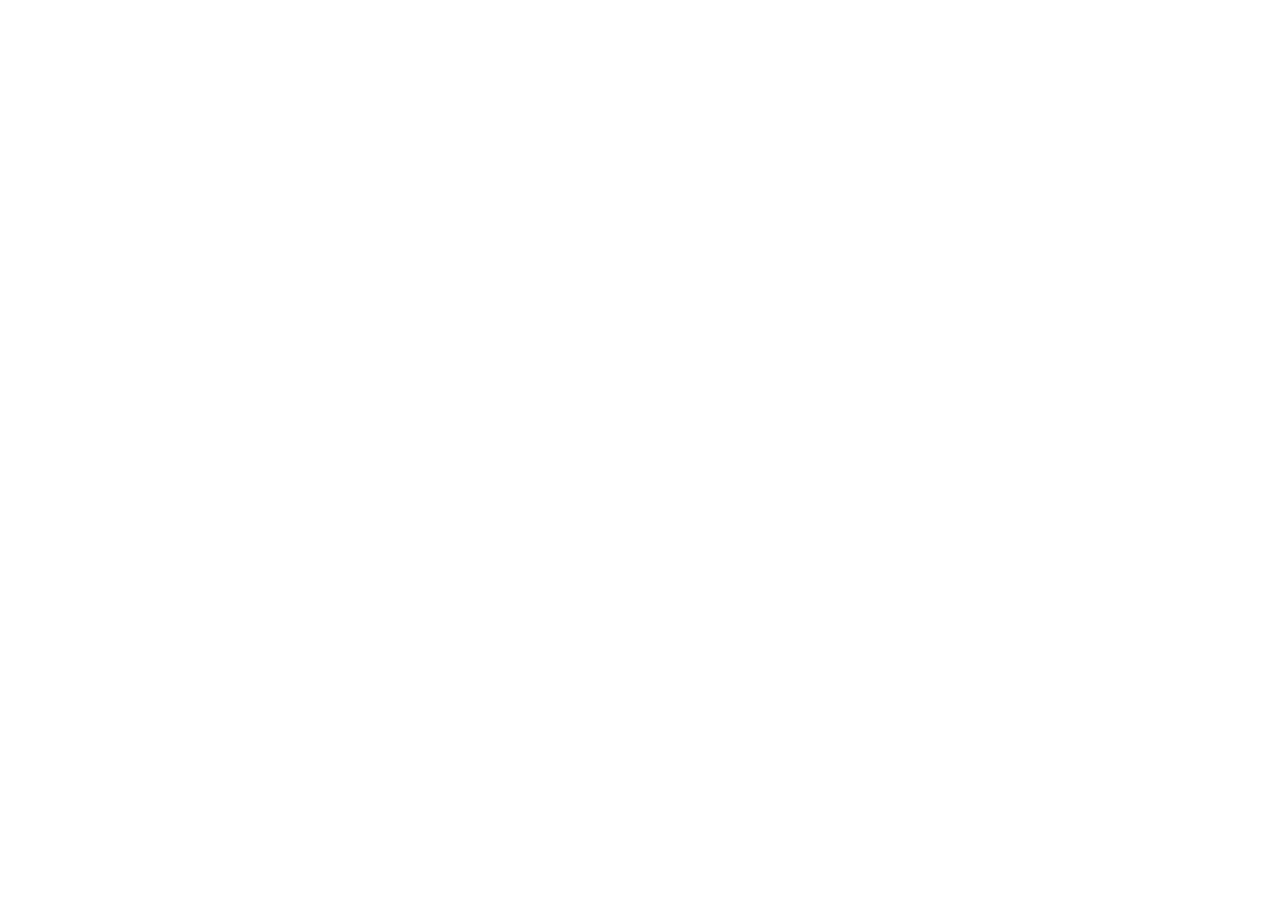
==== index.html @ faf726a8 "add easy_work" ====
<!DOCTYPE html>
<html>
	<head>
		<meta charset="UTF-8">
		<meta name="viewport" content="width=device-width,initial-scale=1,minimum-scale=1,maximum-scale=1,user-scalable=no" />
		<title>易兼职</title>
		<link rel="stylesheet" type="text/css" href="/easy_work/prd/styles/usage/app.css"/>
		<!--<link rel="stylesheet" type="text/css" href="src/styles/usage/core/swiper-3.3.1.min.css"/>-->
		<!--<script src="src/scripts/lib/swiper-3.3.1.min.js" type="text/javascript" charset="utf-8"></script>-->
	</head>
	<body>
		<script src="/easy_work/prd/scripts/app.js" type="text/javascript" charset="utf-8"></script>
	</body>
	<!--<script src="/easy_work/prd/scripts/app.js" type="text/javascript" charset="utf-8"></script>-->
</html>
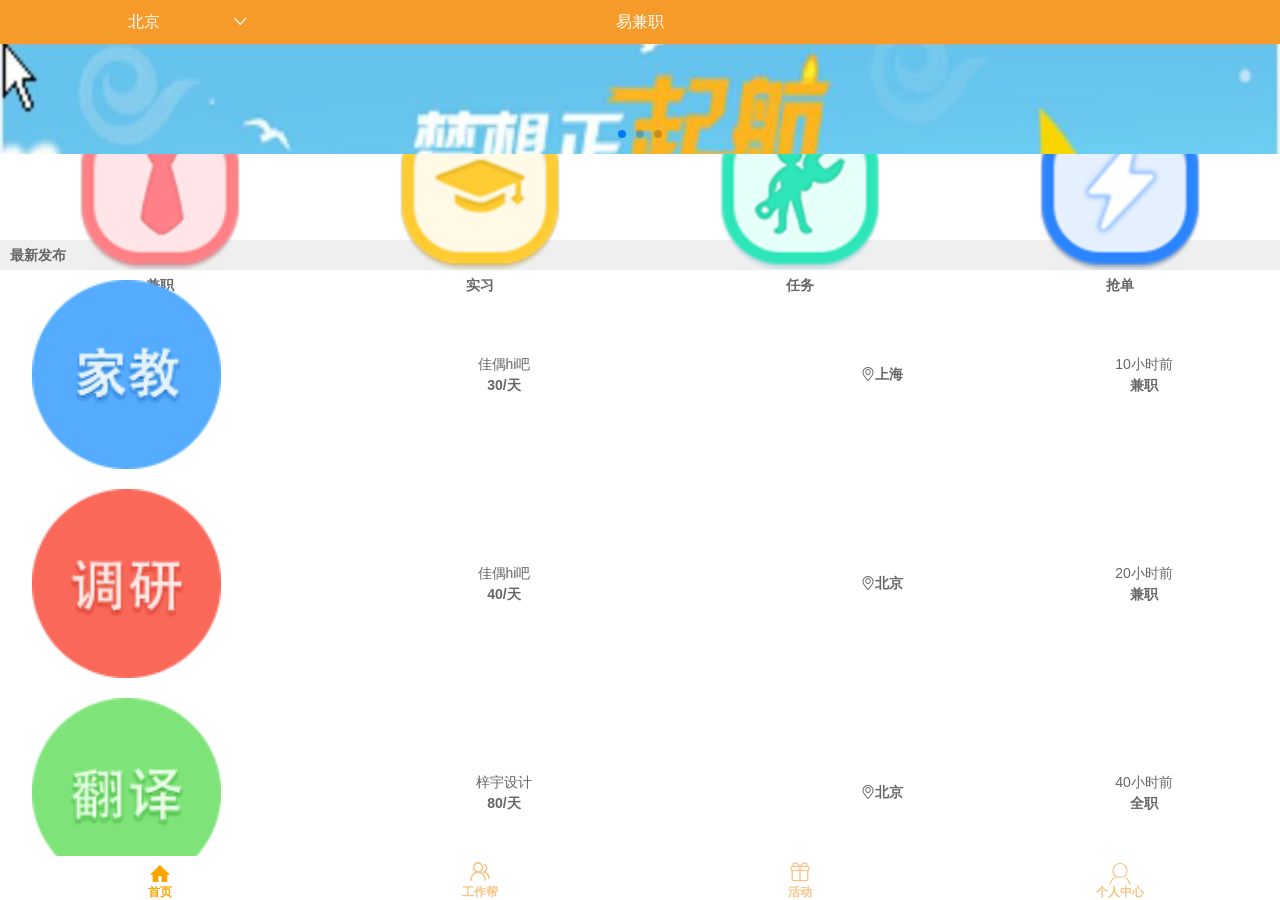
==== commit dea9f7c2: "添加" ====
--- a/index.html
+++ b/index.html
@@ -4,12 +4,12 @@
 		<meta charset="UTF-8">
 		<meta name="viewport" content="width=device-width,initial-scale=1,minimum-scale=1,maximum-scale=1,user-scalable=no" />
 		<title>易兼职</title>
-		<link rel="stylesheet" type="text/css" href="/easy_work/prd/styles/usage/app.css"/>
+		<link rel="stylesheet" type="text/css" href="/easy_work/prd/styles/usage/app@a30c3141745bb566c59a3a84976d91f5.css"/>
 		<!--<link rel="stylesheet" type="text/css" href="src/styles/usage/core/swiper-3.3.1.min.css"/>-->
 		<!--<script src="src/scripts/lib/swiper-3.3.1.min.js" type="text/javascript" charset="utf-8"></script>-->
 	</head>
 	<body>
-		<script src="/easy_work/prd/scripts/app.js" type="text/javascript" charset="utf-8"></script>
+		<script src="/easy_work/prd/scripts/app@f61d3ea7674ea9b05690dbe2173b4cc8.js" type="text/javascript" charset="utf-8"></script>
 	</body>
 	<!--<script src="/easy_work/prd/scripts/app.js" type="text/javascript" charset="utf-8"></script>-->
 </html>
--- a/easy_work/prd/styles/usage/app@a30c3141745bb566c59a3a84976d91f5.css
+++ b/easy_work/prd/styles/usage/app@a30c3141745bb566c59a3a84976d91f5.css
@@ -0,0 +1,473 @@
+.swiper-container{margin:0 auto;position:relative;overflow:hidden;z-index:1}
+.swiper-container-no-flexbox .swiper-slide{float:left}
+.swiper-container-vertical>.swiper-wrapper{-webkit-box-orient:vertical;-moz-box-orient:vertical;-ms-flex-direction:column;-webkit-flex-direction:column;flex-direction:column}
+.swiper-wrapper{position:relative;width:100%;height:100%;z-index:1;display:-webkit-box;display:-moz-box;display:-ms-flexbox;display:-webkit-flex;display:flex;-webkit-transition-property:-webkit-transform;-moz-transition-property:-moz-transform;-o-transition-property:-o-transform;-ms-transition-property:-ms-transform;transition-property:transform;-webkit-box-sizing:content-box;-moz-box-sizing:content-box;box-sizing:content-box}
+.swiper-container-android .swiper-slide,.swiper-wrapper{-webkit-transform:translate3d(0,0,0);-moz-transform:translate3d(0,0,0);-o-transform:translate(0,0);-ms-transform:translate3d(0,0,0);transform:translate3d(0,0,0)}
+.swiper-container-multirow>.swiper-wrapper{-webkit-box-lines:multiple;-moz-box-lines:multiple;-ms-flex-wrap:wrap;-webkit-flex-wrap:wrap;flex-wrap:wrap}
+.swiper-container-free-mode>.swiper-wrapper{-webkit-transition-timing-function:ease-out;-moz-transition-timing-function:ease-out;-ms-transition-timing-function:ease-out;-o-transition-timing-function:ease-out;transition-timing-function:ease-out;margin:0 auto}
+.swiper-slide{-webkit-flex-shrink:0;-ms-flex:0 0 auto;flex-shrink:0;width:100%;height:100%;position:relative}
+.swiper-container-autoheight,.swiper-container-autoheight .swiper-slide{height:auto}
+.swiper-container-autoheight .swiper-wrapper{-webkit-box-align:start;-ms-flex-align:start;-webkit-align-items:flex-start;align-items:flex-start;-webkit-transition-property:-webkit-transform,height;-moz-transition-property:-moz-transform;-o-transition-property:-o-transform;-ms-transition-property:-ms-transform;transition-property:transform,height}
+.swiper-container .swiper-notification{position:absolute;left:0;top:0;pointer-events:none;opacity:0;z-index:-1000}
+.swiper-wp8-horizontal{-ms-touch-action:pan-y;touch-action:pan-y}
+.swiper-wp8-vertical{-ms-touch-action:pan-x;touch-action:pan-x}
+.swiper-button-next,.swiper-button-prev{position:absolute;top:50%;width:27px;height:44px;margin-top:-22px;z-index:10;cursor:pointer;-moz-background-size:27px 44px;-webkit-background-size:27px 44px;background-size:27px 44px;background-position:center;background-repeat:no-repeat}
+.swiper-button-next.swiper-button-disabled,.swiper-button-prev.swiper-button-disabled{opacity:.35;cursor:auto;pointer-events:none}
+.swiper-button-prev,.swiper-container-rtl .swiper-button-next{background-image:url("data:image/svg+xml;charset=utf-8,%3Csvg%20xmlns%3D'http%3A%2F%2Fwww.w3.org%2F2000%2Fsvg'%20viewBox%3D'0%200%2027%2044'%3E%3Cpath%20d%3D'M0%2C22L22%2C0l2.1%2C2.1L4.2%2C22l19.9%2C19.9L22%2C44L0%2C22L0%2C22L0%2C22z'%20fill%3D'%23007aff'%2F%3E%3C%2Fsvg%3E");left:10px;right:auto}
+.swiper-button-prev.swiper-button-black,.swiper-container-rtl .swiper-button-next.swiper-button-black{background-image:url("data:image/svg+xml;charset=utf-8,%3Csvg%20xmlns%3D'http%3A%2F%2Fwww.w3.org%2F2000%2Fsvg'%20viewBox%3D'0%200%2027%2044'%3E%3Cpath%20d%3D'M0%2C22L22%2C0l2.1%2C2.1L4.2%2C22l19.9%2C19.9L22%2C44L0%2C22L0%2C22L0%2C22z'%20fill%3D'%23000000'%2F%3E%3C%2Fsvg%3E")}
+.swiper-button-prev.swiper-button-white,.swiper-container-rtl .swiper-button-next.swiper-button-white{background-image:url("data:image/svg+xml;charset=utf-8,%3Csvg%20xmlns%3D'http%3A%2F%2Fwww.w3.org%2F2000%2Fsvg'%20viewBox%3D'0%200%2027%2044'%3E%3Cpath%20d%3D'M0%2C22L22%2C0l2.1%2C2.1L4.2%2C22l19.9%2C19.9L22%2C44L0%2C22L0%2C22L0%2C22z'%20fill%3D'%23ffffff'%2F%3E%3C%2Fsvg%3E")}
+.swiper-button-next,.swiper-container-rtl .swiper-button-prev{background-image:url("data:image/svg+xml;charset=utf-8,%3Csvg%20xmlns%3D'http%3A%2F%2Fwww.w3.org%2F2000%2Fsvg'%20viewBox%3D'0%200%2027%2044'%3E%3Cpath%20d%3D'M27%2C22L27%2C22L5%2C44l-2.1-2.1L22.8%2C22L2.9%2C2.1L5%2C0L27%2C22L27%2C22z'%20fill%3D'%23007aff'%2F%3E%3C%2Fsvg%3E");right:10px;left:auto}
+.swiper-button-next.swiper-button-black,.swiper-container-rtl .swiper-button-prev.swiper-button-black{background-image:url("data:image/svg+xml;charset=utf-8,%3Csvg%20xmlns%3D'http%3A%2F%2Fwww.w3.org%2F2000%2Fsvg'%20viewBox%3D'0%200%2027%2044'%3E%3Cpath%20d%3D'M27%2C22L27%2C22L5%2C44l-2.1-2.1L22.8%2C22L2.9%2C2.1L5%2C0L27%2C22L27%2C22z'%20fill%3D'%23000000'%2F%3E%3C%2Fsvg%3E")}
+.swiper-button-next.swiper-button-white,.swiper-container-rtl .swiper-button-prev.swiper-button-white{background-image:url("data:image/svg+xml;charset=utf-8,%3Csvg%20xmlns%3D'http%3A%2F%2Fwww.w3.org%2F2000%2Fsvg'%20viewBox%3D'0%200%2027%2044'%3E%3Cpath%20d%3D'M27%2C22L27%2C22L5%2C44l-2.1-2.1L22.8%2C22L2.9%2C2.1L5%2C0L27%2C22L27%2C22z'%20fill%3D'%23ffffff'%2F%3E%3C%2Fsvg%3E")}
+.swiper-pagination{position:absolute;text-align:center;-webkit-transition:.3s;-moz-transition:.3s;-o-transition:.3s;transition:.3s;-webkit-transform:translate3d(0,0,0);-ms-transform:translate3d(0,0,0);-o-transform:translate3d(0,0,0);transform:translate3d(0,0,0);z-index:10}
+.swiper-pagination.swiper-pagination-hidden{opacity:0}
+.swiper-container-horizontal>.swiper-pagination-bullets,.swiper-pagination-custom,.swiper-pagination-fraction{bottom:10px;left:0;width:100%}
+.swiper-pagination-bullet{width:8px;height:8px;display:inline-block;border-radius:100%;background:#000;opacity:.2}
+button.swiper-pagination-bullet{border:0;margin:0;padding:0;box-shadow:none;-moz-appearance:none;-ms-appearance:none;-webkit-appearance:none;appearance:none}
+.swiper-pagination-clickable .swiper-pagination-bullet{cursor:pointer}
+.swiper-pagination-white .swiper-pagination-bullet{background:#fff}
+.swiper-pagination-bullet-active{opacity:1;background:#007aff}
+.swiper-pagination-white .swiper-pagination-bullet-active{background:#fff}
+.swiper-pagination-black .swiper-pagination-bullet-active{background:#000}
+.swiper-container-vertical>.swiper-pagination-bullets{right:10px;top:50%;-webkit-transform:translate3d(0,-50%,0);-moz-transform:translate3d(0,-50%,0);-o-transform:translate(0,-50%);-ms-transform:translate3d(0,-50%,0);transform:translate3d(0,-50%,0)}
+.swiper-container-vertical>.swiper-pagination-bullets .swiper-pagination-bullet{margin:5px 0;display:block}
+.swiper-container-horizontal>.swiper-pagination-bullets .swiper-pagination-bullet{margin:0 5px}
+.swiper-pagination-progress{background:rgba(0,0,0,.25);position:absolute}
+.swiper-pagination-progress .swiper-pagination-progressbar{background:#007aff;position:absolute;left:0;top:0;width:100%;height:100%;-webkit-transform:scale(0);-ms-transform:scale(0);-o-transform:scale(0);transform:scale(0);-webkit-transform-origin:left top;-moz-transform-origin:left top;-ms-transform-origin:left top;-o-transform-origin:left top;transform-origin:left top}
+.swiper-container-rtl .swiper-pagination-progress .swiper-pagination-progressbar{-webkit-transform-origin:right top;-moz-transform-origin:right top;-ms-transform-origin:right top;-o-transform-origin:right top;transform-origin:right top}
+.swiper-container-horizontal>.swiper-pagination-progress{width:100%;height:4px;left:0;top:0}
+.swiper-container-vertical>.swiper-pagination-progress{width:4px;height:100%;left:0;top:0}
+.swiper-pagination-progress.swiper-pagination-white{background:rgba(255,255,255,.5)}
+.swiper-pagination-progress.swiper-pagination-white .swiper-pagination-progressbar{background:#fff}
+.swiper-pagination-progress.swiper-pagination-black .swiper-pagination-progressbar{background:#000}
+.swiper-container-3d{-webkit-perspective:1200px;-moz-perspective:1200px;-o-perspective:1200px;perspective:1200px}
+.swiper-container-3d .swiper-cube-shadow,.swiper-container-3d .swiper-slide,.swiper-container-3d .swiper-slide-shadow-bottom,.swiper-container-3d .swiper-slide-shadow-left,.swiper-container-3d .swiper-slide-shadow-right,.swiper-container-3d .swiper-slide-shadow-top,.swiper-container-3d .swiper-wrapper{-webkit-transform-style:preserve-3d;-moz-transform-style:preserve-3d;-ms-transform-style:preserve-3d;transform-style:preserve-3d}
+.swiper-container-3d .swiper-slide-shadow-bottom,.swiper-container-3d .swiper-slide-shadow-left,.swiper-container-3d .swiper-slide-shadow-right,.swiper-container-3d .swiper-slide-shadow-top{position:absolute;left:0;top:0;width:100%;height:100%;pointer-events:none;z-index:10}
+.swiper-container-3d .swiper-slide-shadow-left{background-image:-webkit-gradient(linear,left top,right top,from(rgba(0,0,0,.5)),to(rgba(0,0,0,0)));background-image:-webkit-linear-gradient(right,rgba(0,0,0,.5),rgba(0,0,0,0));background-image:-moz-linear-gradient(right,rgba(0,0,0,.5),rgba(0,0,0,0));background-image:-o-linear-gradient(right,rgba(0,0,0,.5),rgba(0,0,0,0));background-image:linear-gradient(to left,rgba(0,0,0,.5),rgba(0,0,0,0))}
+.swiper-container-3d .swiper-slide-shadow-right{background-image:-webkit-gradient(linear,right top,left top,from(rgba(0,0,0,.5)),to(rgba(0,0,0,0)));background-image:-webkit-linear-gradient(left,rgba(0,0,0,.5),rgba(0,0,0,0));background-image:-moz-linear-gradient(left,rgba(0,0,0,.5),rgba(0,0,0,0));background-image:-o-linear-gradient(left,rgba(0,0,0,.5),rgba(0,0,0,0));background-image:linear-gradient(to right,rgba(0,0,0,.5),rgba(0,0,0,0))}
+.swiper-container-3d .swiper-slide-shadow-top{background-image:-webkit-gradient(linear,left top,left bottom,from(rgba(0,0,0,.5)),to(rgba(0,0,0,0)));background-image:-webkit-linear-gradient(bottom,rgba(0,0,0,.5),rgba(0,0,0,0));background-image:-moz-linear-gradient(bottom,rgba(0,0,0,.5),rgba(0,0,0,0));background-image:-o-linear-gradient(bottom,rgba(0,0,0,.5),rgba(0,0,0,0));background-image:linear-gradient(to top,rgba(0,0,0,.5),rgba(0,0,0,0))}
+.swiper-container-3d .swiper-slide-shadow-bottom{background-image:-webkit-gradient(linear,left bottom,left top,from(rgba(0,0,0,.5)),to(rgba(0,0,0,0)));background-image:-webkit-linear-gradient(top,rgba(0,0,0,.5),rgba(0,0,0,0));background-image:-moz-linear-gradient(top,rgba(0,0,0,.5),rgba(0,0,0,0));background-image:-o-linear-gradient(top,rgba(0,0,0,.5),rgba(0,0,0,0));background-image:linear-gradient(to bottom,rgba(0,0,0,.5),rgba(0,0,0,0))}
+.swiper-container-coverflow .swiper-wrapper,.swiper-container-flip .swiper-wrapper{-ms-perspective:1200px}
+.swiper-container-cube,.swiper-container-flip{overflow:visible}
+.swiper-container-cube .swiper-slide,.swiper-container-flip .swiper-slide{pointer-events:none;-webkit-backface-visibility:hidden;-moz-backface-visibility:hidden;-ms-backface-visibility:hidden;backface-visibility:hidden;z-index:1}
+.swiper-container-cube .swiper-slide .swiper-slide,.swiper-container-flip .swiper-slide .swiper-slide{pointer-events:none}
+.swiper-container-cube .swiper-slide-active,.swiper-container-cube .swiper-slide-active .swiper-slide-active,.swiper-container-flip .swiper-slide-active,.swiper-container-flip .swiper-slide-active .swiper-slide-active{pointer-events:auto}
+.swiper-container-cube .swiper-slide-shadow-bottom,.swiper-container-cube .swiper-slide-shadow-left,.swiper-container-cube .swiper-slide-shadow-right,.swiper-container-cube .swiper-slide-shadow-top,.swiper-container-flip .swiper-slide-shadow-bottom,.swiper-container-flip .swiper-slide-shadow-left,.swiper-container-flip .swiper-slide-shadow-right,.swiper-container-flip .swiper-slide-shadow-top{z-index:0;-webkit-backface-visibility:hidden;-moz-backface-visibility:hidden;-ms-backface-visibility:hidden;backface-visibility:hidden}
+.swiper-container-cube .swiper-slide{visibility:hidden;-webkit-transform-origin:0 0;-moz-transform-origin:0 0;-ms-transform-origin:0 0;transform-origin:0 0;width:100%;height:100%}
+.swiper-container-cube.swiper-container-rtl .swiper-slide{-webkit-transform-origin:100% 0;-moz-transform-origin:100% 0;-ms-transform-origin:100% 0;transform-origin:100% 0}
+.swiper-container-cube .swiper-slide-active,.swiper-container-cube .swiper-slide-next,.swiper-container-cube .swiper-slide-next+.swiper-slide,.swiper-container-cube .swiper-slide-prev{pointer-events:auto;visibility:visible}
+.swiper-container-cube .swiper-cube-shadow{position:absolute;left:0;bottom:0;width:100%;height:100%;background:#000;opacity:.6;-webkit-filter:blur(50px);filter:blur(50px);z-index:0}
+.swiper-container-fade.swiper-container-free-mode .swiper-slide{-webkit-transition-timing-function:ease-out;-moz-transition-timing-function:ease-out;-ms-transition-timing-function:ease-out;-o-transition-timing-function:ease-out;transition-timing-function:ease-out}
+.swiper-container-fade .swiper-slide{pointer-events:none;-webkit-transition-property:opacity;-moz-transition-property:opacity;-o-transition-property:opacity;transition-property:opacity}
+.swiper-container-fade .swiper-slide .swiper-slide{pointer-events:none}
+.swiper-container-fade .swiper-slide-active,.swiper-container-fade .swiper-slide-active .swiper-slide-active{pointer-events:auto}
+.swiper-scrollbar{border-radius:10px;position:relative;-ms-touch-action:none;background:rgba(0,0,0,.1)}
+.swiper-container-horizontal>.swiper-scrollbar{position:absolute;left:1%;bottom:3px;z-index:50;height:5px;width:98%}
+.swiper-container-vertical>.swiper-scrollbar{position:absolute;right:3px;top:1%;z-index:50;width:5px;height:98%}
+.swiper-scrollbar-drag{height:100%;width:100%;position:relative;background:rgba(0,0,0,.5);border-radius:10px;left:0;top:0}
+.swiper-scrollbar-cursor-drag{cursor:move}
+.swiper-lazy-preloader{width:42px;height:42px;position:absolute;left:50%;top:50%;margin-left:-21px;margin-top:-21px;z-index:10;-webkit-transform-origin:50%;-moz-transform-origin:50%;transform-origin:50%;-webkit-animation:swiper-preloader-spin 1s steps(12,end) infinite;-moz-animation:swiper-preloader-spin 1s steps(12,end) infinite;animation:swiper-preloader-spin 1s steps(12,end) infinite}
+.swiper-lazy-preloader:after{display:block;content:"";width:100%;height:100%;background-image:url("data:image/svg+xml;charset=utf-8,%3Csvg%20viewBox%3D'0%200%20120%20120'%20xmlns%3D'http%3A%2F%2Fwww.w3.org%2F2000%2Fsvg'%20xmlns%3Axlink%3D'http%3A%2F%2Fwww.w3.org%2F1999%2Fxlink'%3E%3Cdefs%3E%3Cline%20id%3D'l'%20x1%3D'60'%20x2%3D'60'%20y1%3D'7'%20y2%3D'27'%20stroke%3D'%236c6c6c'%20stroke-width%3D'11'%20stroke-linecap%3D'round'%2F%3E%3C%2Fdefs%3E%3Cg%3E%3Cuse%20xlink%3Ahref%3D'%23l'%20opacity%3D'.27'%2F%3E%3Cuse%20xlink%3Ahref%3D'%23l'%20opacity%3D'.27'%20transform%3D'rotate(30%2060%2C60)'%2F%3E%3Cuse%20xlink%3Ahref%3D'%23l'%20opacity%3D'.27'%20transform%3D'rotate(60%2060%2C60)'%2F%3E%3Cuse%20xlink%3Ahref%3D'%23l'%20opacity%3D'.27'%20transform%3D'rotate(90%2060%2C60)'%2F%3E%3Cuse%20xlink%3Ahref%3D'%23l'%20opacity%3D'.27'%20transform%3D'rotate(120%2060%2C60)'%2F%3E%3Cuse%20xlink%3Ahref%3D'%23l'%20opacity%3D'.27'%20transform%3D'rotate(150%2060%2C60)'%2F%3E%3Cuse%20xlink%3Ahref%3D'%23l'%20opacity%3D'.37'%20transform%3D'rotate(180%2060%2C60)'%2F%3E%3Cuse%20xlink%3Ahref%3D'%23l'%20opacity%3D'.46'%20transform%3D'rotate(210%2060%2C60)'%2F%3E%3Cuse%20xlink%3Ahref%3D'%23l'%20opacity%3D'.56'%20transform%3D'rotate(240%2060%2C60)'%2F%3E%3Cuse%20xlink%3Ahref%3D'%23l'%20opacity%3D'.66'%20transform%3D'rotate(270%2060%2C60)'%2F%3E%3Cuse%20xlink%3Ahref%3D'%23l'%20opacity%3D'.75'%20transform%3D'rotate(300%2060%2C60)'%2F%3E%3Cuse%20xlink%3Ahref%3D'%23l'%20opacity%3D'.85'%20transform%3D'rotate(330%2060%2C60)'%2F%3E%3C%2Fg%3E%3C%2Fsvg%3E");background-position:50%;-webkit-background-size:100%;background-size:100%;background-repeat:no-repeat}
+.swiper-lazy-preloader-white:after{background-image:url("data:image/svg+xml;charset=utf-8,%3Csvg%20viewBox%3D'0%200%20120%20120'%20xmlns%3D'http%3A%2F%2Fwww.w3.org%2F2000%2Fsvg'%20xmlns%3Axlink%3D'http%3A%2F%2Fwww.w3.org%2F1999%2Fxlink'%3E%3Cdefs%3E%3Cline%20id%3D'l'%20x1%3D'60'%20x2%3D'60'%20y1%3D'7'%20y2%3D'27'%20stroke%3D'%23fff'%20stroke-width%3D'11'%20stroke-linecap%3D'round'%2F%3E%3C%2Fdefs%3E%3Cg%3E%3Cuse%20xlink%3Ahref%3D'%23l'%20opacity%3D'.27'%2F%3E%3Cuse%20xlink%3Ahref%3D'%23l'%20opacity%3D'.27'%20transform%3D'rotate(30%2060%2C60)'%2F%3E%3Cuse%20xlink%3Ahref%3D'%23l'%20opacity%3D'.27'%20transform%3D'rotate(60%2060%2C60)'%2F%3E%3Cuse%20xlink%3Ahref%3D'%23l'%20opacity%3D'.27'%20transform%3D'rotate(90%2060%2C60)'%2F%3E%3Cuse%20xlink%3Ahref%3D'%23l'%20opacity%3D'.27'%20transform%3D'rotate(120%2060%2C60)'%2F%3E%3Cuse%20xlink%3Ahref%3D'%23l'%20opacity%3D'.27'%20transform%3D'rotate(150%2060%2C60)'%2F%3E%3Cuse%20xlink%3Ahref%3D'%23l'%20opacity%3D'.37'%20transform%3D'rotate(180%2060%2C60)'%2F%3E%3Cuse%20xlink%3Ahref%3D'%23l'%20opacity%3D'.46'%20transform%3D'rotate(210%2060%2C60)'%2F%3E%3Cuse%20xlink%3Ahref%3D'%23l'%20opacity%3D'.56'%20transform%3D'rotate(240%2060%2C60)'%2F%3E%3Cuse%20xlink%3Ahref%3D'%23l'%20opacity%3D'.66'%20transform%3D'rotate(270%2060%2C60)'%2F%3E%3Cuse%20xlink%3Ahref%3D'%23l'%20opacity%3D'.75'%20transform%3D'rotate(300%2060%2C60)'%2F%3E%3Cuse%20xlink%3Ahref%3D'%23l'%20opacity%3D'.85'%20transform%3D'rotate(330%2060%2C60)'%2F%3E%3C%2Fg%3E%3C%2Fsvg%3E")}
+@-webkit-keyframes swiper-preloader-spin{100%{-webkit-transform:rotate(360deg)}
+}
+@keyframes swiper-preloader-spin{100%{transform:rotate(360deg)}
+}
+*,::before,::after{-webkit-tap-highlight-color:transparent}
+html{background-color:#fafafa;color:#212121;font-size:100px;-webkit-user-select:none;user-select:none}
+body{margin:0;font-size:14px;line-height:1.5;font-family:Helvetica Neue,Helvetica,STHeiTi,sans-serif}
+ul,ol,dl,dd,h1,h2,h3,h4,h5,h6,figure,form,fieldset,legend,input,textarea,button,p,blockquote,th,td,pre,xmp{margin:0;padding:0}
+input,textarea,button,select,pre,xmp,tt,code,kbd,samp{line-height:inherit;font-family:inherit}
+h1,h2,h3,h4,h5,h6,small,big,input,textarea,button,select{font-size:inherit}
+address,cite,dfn,em,i,optgroup,var{font-style:normal}
+table{border-collapse:collapse;border-spacing:0;table-layout:fixed;text-align:left}
+ul,ol,menu{list-style:none}
+fieldset,img{border:0;vertical-align:middle}
+article,aside,details,figcaption,figure,footer,header,main,menu,nav,section,summary{display:block}
+audio,canvas,video{display:inline-block}
+blockquote:before,blockquote:after,q:before,q:after{content:"\0020"}
+textarea,pre,xmp{overflow:auto;-webkit-overflow-scrolling:touch}
+textarea{resize:vertical}
+input,textarea,button,select a{outline:0 none}
+input,textarea,button,select{color:inherit}
+input:disabled,textarea:disabled,button:disabled,select:disabled{opacity:1}
+button::-moz-focus-inner,input::-moz-focus-inner{padding:0;border:0}
+input[type="button"],input[type="submit"],input[type="reset"],input[type="file"]::-webkit-file-upload-button,input[type="search"]::-webkit-search-cancel-button{-webkit-appearance:none;appearance:none}
+mark{background-color:transparent}
+a,ins,s,u,del{text-decoration:none}
+a,img{-webkit-touch-callout:none}
+a{color:#00afc7}
+.g-clear::after,.g-mod::after{display:block;overflow:hidden;clear:both;height:0;content:"\0020"}
+@font-face{font-family:yofont;src:url("http://source.qunarzz.com/fonts/yo/1.0.0/yofont.woff") format("woff"),url("http://source.qunarzz.com/fonts/yo/1.0.0/yofont.ttf") format("truetype")}
+.yo-ico{font-family:yofont!important;font-style:normal;-webkit-font-smoothing:antialiased;-moz-osx-font-smoothing:grayscale;vertical-align:middle}
+@font-face{font-family:yofont;src:url("/easy_work/img/iconfont/iconfont.woff") format("woff"),url("/easy_work/img/iconfont/iconfont.ttf") format("truetype")}
+@font-face{font-family:yofont;src:url("/easy_work/img/iconfont/iconfont-back.woff") format("woff"),url("/easy_work/img/iconfont/iconfont-back.ttf") format("truetype")}
+@font-face{font-family:yofont;src:url("/easy_work/img/iconfont/iconfont-work.woff") format("woff"),url("/easy_work/img/iconfont/iconfont-work.ttf") format("truetype")}
+@font-face{font-family:yofont;src:url("/easy_work/img/iconfont/iconfont-dingwei.woff") format("woff"),url("/easy_work/img/iconfont/iconfont-dingwei.ttf") format("truetype")}
+@font-face{font-family:yofont;src:url("/easy_work/img/iconfont/iconfont-talk.woff") format("woff"),url("/easy_work/img/iconfont/iconfont-talk.ttf") format("truetype")}
+@font-face{font-family:yofont;src:url("/easy_work/img/iconfont/iconfont-self.woff") format("woff"),url("/easy_work/img/iconfont/iconfont-self.ttf") format("truetype")}
+@font-face{font-family:yofont;src:url("/easy_work/img/iconfont/iconfont-sign.woff") format("woff"),url("/easy_work/img/iconfont/iconfont-sign.ttf") format("truetype")}
+@font-face{font-family:yofont;src:url("/easy_work/img/iconfont/iconfont-sign2.woff") format("woff"),url("/easy_work/img/iconfont/iconfont-sign2.ttf") format("truetype")}
+@font-face{font-family:yofont;src:url("/easy_work/img/iconfont/iconfont-reg.woff") format("woff"),url("/easy_work/img/iconfont/iconfont-reg.ttf") format("truetype")}
+@font-face{font-family:yofont;src:url("/easy_work/img/iconfont/iconfont-detail.woff") format("woff"),url("/easy_work/img/iconfont/iconfont-detail.ttf") format("truetype")}
+.header{width:100%;height:.44rem;background:#f69a29}
+.header ul{width:100%;height:100%;display:-webkit-box;display:-webkit-flex;display:flex}
+.header ul li{-webkit-box-flex:1;-webkit-flex:1;flex:1;width:.1px;display:-webkit-box;display:-webkit-flex;display:flex;-webkit-box-align:center;-webkit-align-items:center;align-items:center;-webkit-box-pack:center;-webkit-justify-content:center;justify-content:center;color:#fff}
+.header ul li:nth-of-type(1),.header ul li:nth-of-type(3){font-size:24px}
+.header ul li:nth-of-type(2){-webkit-box-flex:2;-webkit-flex:2;flex:2;width:.1px;font-size:20px}
+spa-app{position:absolute;overflow:hidden}
+spa-view{position:absolute;z-index:0;top:0;left:0;bottom:0;width:100%;display:-webkit-box;display:-webkit-flex;display:flex;-webkit-box-orient:vertical;-webkit-box-direction:normal;-webkit-flex-direction:column;flex-direction:column;color:#333}
+.m-index{width:100%;height:100%;background:#fff;display:-webkit-box;display:-webkit-flex;display:flex;-webkit-box-orient:vertical;-webkit-box-direction:normal;-webkit-flex-direction:column;flex-direction:column}
+.m-index .l-container{display:-webkit-box;display:-webkit-flex;display:flex;-webkit-box-orient:vertical;-webkit-box-direction:normal;-webkit-flex-direction:column;flex-direction:column;overflow:hidden;-webkit-box-flex:1;-webkit-flex:1;flex:1;width:.1px;width:100%;position:relative}
+.m-index footer{width:100%;height:.44rem}
+.m-index footer ul{display:-webkit-box;display:-webkit-flex;display:flex;width:100%;height:100%}
+.m-index footer ul li{-webkit-box-flex:1;-webkit-flex:1;flex:1;width:.1px;display:-webkit-box;display:-webkit-flex;display:flex;-webkit-box-orient:vertical;-webkit-box-direction:normal;-webkit-flex-direction:column;flex-direction:column;-webkit-box-align:center;-webkit-align-items:center;align-items:center;-webkit-box-pack:center;-webkit-justify-content:center;justify-content:center;color:rgba(242,137,13,0.5)}
+.m-index footer ul li.active{color:orange}
+.m-index footer ul li i{font-size:.22rem;line-height:.22rem;margin-top:5px}
+.m-index footer ul li i:nth-of-type(1){font-size:.28}
+.m-index footer ul li b{font-size:.12rem}
+.m-index .l-container{display:-webkit-box;display:-webkit-flex;display:flex}
+.m-index .l-container header{width:100%;height:.44rem;background:#f69a29}
+.m-index .l-container header ul{width:100%;height:100%;display:-webkit-box;display:-webkit-flex;display:flex}
+.m-index .l-container header ul li{-webkit-box-flex:1;-webkit-flex:1;flex:1;width:.1px;display:-webkit-box;display:-webkit-flex;display:flex;-webkit-box-align:center;-webkit-align-items:center;align-items:center;-webkit-box-pack:center;-webkit-justify-content:center;justify-content:center;color:#fff}
+.m-index .l-container header ul li:nth-of-type(1){display:-webkit-box;display:-webkit-flex;display:flex;-webkit-box-align:center;-webkit-align-items:center;align-items:center;-webkit-box-pack:center;-webkit-justify-content:center;justify-content:center}
+.m-index .l-container header ul li:nth-of-type(1) i{-webkit-box-flex:1;-webkit-flex:1;flex:1;width:.1px;text-align:right;font-size:.16rem}
+.m-index .l-container header ul li:nth-of-type(1) b{-webkit-box-flex:1;-webkit-flex:1;flex:1;width:.1px;font-size:.12rem;text-align:center}
+.m-index .l-container header ul li:nth-of-type(2){-webkit-box-flex:2;-webkit-flex:2;flex:2;width:.1px;font-size:16px}
+.m-index .l-container .l-home{-webkit-box-flex:1;-webkit-flex:1;flex:1;width:.1px;width:100%}
+.m-index .l-container .l-home .head{text-align:center;height:.3rem;line-height:.3rem}
+.m-index .l-container .l-home .head img{display:inline-block;transform:rotate(180deg);-webkit-transform:rotate(180deg);transition:transform 150ms;-webkit-transition:transform 150ms;height:.15rem;width:.15rem}
+.m-index .l-container .l-home .up{transform:rotate(360deg)!important;-webkit-transform:rotate(360deg)!important}
+.m-index .l-container .l-home .m-home{display:-webkit-inline-box;display:-webkit-inline-flex;display:inline-flex;-webkit-box-orient:vertical;-webkit-box-direction:normal;-webkit-flex-direction:column;flex-direction:column;width:100%;height:40%}
+.m-index .l-container .l-home .m-home .banner{width:100%;height:100%}
+.m-index .l-container .l-home .m-home .banner .slide-con{width:100%;height:110px;background:skyblue}
+.m-index .l-container .l-home .m-home .banner .slide-con .swiper-wrapper .swiper-slide img{width:100%}
+.m-index .l-container .l-home nav{width:100%;height:80px}
+.m-index .l-container .l-home nav ul{display:-webkit-box;display:-webkit-flex;display:flex;height:100%}
+.m-index .l-container .l-home nav ul li{-webkit-box-flex:1;-webkit-flex:1;flex:1;width:.1px;display:-webkit-box;display:-webkit-flex;display:flex;-webkit-box-orient:vertical;-webkit-box-direction:normal;-webkit-flex-direction:column;flex-direction:column;-webkit-box-align:center;-webkit-align-items:center;align-items:center;-webkit-box-pack:center;-webkit-justify-content:center;justify-content:center;height:100%}
+.m-index .l-container .l-home nav ul li i{display:block;width:50%;margin-top:3px}
+.m-index .l-container .l-home nav ul li i img{width:100%}
+.m-index .l-container .l-home nav ul li b{display:block;margin-top:5px;color:#666}
+.m-index .l-container .l-home .wrapper{-webkit-box-flex:3;-webkit-flex:3;flex:3;width:.1px;width:100%;height:100%}
+.m-index .l-container .l-home .wrapper section{-webkit-box-flex:1;-webkit-flex:1;flex:1;width:.1px;-webkit-box-orient:vertical;-webkit-box-direction:normal;-webkit-flex-direction:column;flex-direction:column;width:100%;height:100%}
+.m-index .l-container .l-home .wrapper section h2{height:.30rem;line-height:.30rem;color:#666;text-indent:.1rem;background:#efefef}
+.m-index .l-container .l-home .wrapper section ul{-webkit-box-flex:1;-webkit-flex:1;flex:1;width:.1px;display:-webkit-box;display:-webkit-flex;display:flex;-webkit-box-align:center;-webkit-align-items:center;align-items:center;-webkit-box-pack:center;-webkit-justify-content:center;justify-content:center;width:100%;position:relative;box-sizing:border-box}
+.m-index .l-container .l-home .wrapper section ul::after{pointer-events:none;position:absolute;z-index:999;top:0;left:0;content:"\0020";border-style:solid;border-width:1px 0 0 0;-webkit-box-sizing:border-box;box-sizing:border-box;-webkit-transform-origin:0 0;transform-origin:0 0}
+@media screen and (orientation:portrait){.m-index .l-container .l-home .wrapper section ul::after{width:100%;height:100%}
+}
+@media(min--moz-device-pixel-ratio:1.5),(-webkit-min-device-pixel-ratio:1.5),(min-device-pixel-ratio:1.5),(min-resolution:144dpi),(min-resolution:1.5dppx){.m-index .l-container .l-home .wrapper section ul::after{width:200%;height:200%;-webkit-transform:scale(0.5);transform:scale(0.5)}
+}
+@media(min--moz-device-pixel-ratio:2.5),(-webkit-min-device-pixel-ratio:2.5),(min-device-pixel-ratio:2.5),(min-resolution:240dpi),(min-resolution:2.5dppx){.m-index .l-container .l-home .wrapper section ul::after{width:300%;height:300%;-webkit-transform:scale(0.33333);transform:scale(0.33333)}
+}
+.m-index .l-container .l-home .wrapper section ul li{-webkit-box-flex:1;-webkit-flex:1;flex:1;width:.1px;display:-webkit-box;display:-webkit-flex;display:flex;-webkit-box-align:center;-webkit-align-items:center;align-items:center;-webkit-box-pack:center;-webkit-justify-content:center;justify-content:center;height:100%;color:#666;padding:.1rem 0}
+.m-index .l-container .l-home .wrapper section ul li:nth-of-type(1){display:-webkit-box;display:-webkit-flex;display:flex}
+.m-index .l-container .l-home .wrapper section ul li:nth-of-type(1) img{width:75%}
+.m-index .l-container .l-home .wrapper section ul li:nth-of-type(2){-webkit-box-flex:2;-webkit-flex:2;flex:2;width:.1px;-webkit-box-orient:vertical;-webkit-box-direction:normal;-webkit-flex-direction:column;flex-direction:column;text-align:left}
+.m-index .l-container .l-home .wrapper section ul li:nth-of-type(2) i{display:-webkit-box;display:-webkit-flex;display:flex}
+.m-index .l-container .l-home .wrapper section ul li:nth-of-type(2) b{display:-webkit-box;display:-webkit-flex;display:flex}
+.m-index .l-container .l-home .wrapper section ul li:nth-of-type(3){padding-right:.1rem;-webkit-box-sizing:border-box;box-sizing:border-box;-webkit-box-flex:1;-webkit-flex:1;flex:1;width:.1px}
+.m-index .l-container .l-home .wrapper section ul li:nth-of-type(4){padding-right:.1rem;-webkit-box-sizing:border-box;box-sizing:border-box;-webkit-box-orient:vertical;-webkit-box-direction:normal;-webkit-flex-direction:column;flex-direction:column}
+.m-index .l-container .l-home .foot{text-align:center;height:.3rem;line-height:.3rem}
+.m-index .l-container .l-home .foot img{display:inline-block;transition:transform 150ms;-webkit-transition:transform 150ms;height:.15rem;width:.15rem}
+.m-index .l-container .l-home .down{transform:rotate(180deg)!important;-webkit-transform:rotate(180deg)!important}
+.Active{-webkit-box-flex:1;-webkit-flex:1;flex:1;width:.1px;display:-webkit-box;display:-webkit-flex;display:flex;-webkit-box-orient:vertical;-webkit-box-direction:normal;-webkit-flex-direction:column;flex-direction:column;width:100%}
+.Active header{display:-webkit-box;display:-webkit-flex;display:flex;-webkit-box-align:center;-webkit-align-items:center;align-items:center;-webkit-box-pack:center;-webkit-justify-content:center;justify-content:center;width:100%;height:.44rem;background:#f69a29}
+.Active header span{font-size:20px;width:100%;text-align:center;line-height:.44rem;color:#fff}
+.Active .active-con{-webkit-box-flex:1;-webkit-flex:1;flex:1;width:.1px;display:-webkit-box;display:-webkit-flex;display:flex;-webkit-box-orient:vertical;-webkit-box-direction:normal;-webkit-flex-direction:column;flex-direction:column;width:100%}
+.Active .active-con nav{width:100%;height:.3rem}
+.Active .active-con nav ul{display:-webkit-box;display:-webkit-flex;display:flex;width:100%}
+.Active .active-con nav ul li{-webkit-box-flex:1;-webkit-flex:1;flex:1;width:.1px;text-align:center;height:.3rem;line-height:.2rem;border-bottom:2px solid #ccc;-webkit-box-sizing:border-box;box-sizing:border-box;padding:.05rem 0}
+.Active .active-con nav ul li.active{border-bottom:2px solid #f69a29}
+.Active .active-con nav ul li i{display:block;width:100%;height:20px;font-size:14px}
+.Active .active-con nav ul li i:nth-of-type(1){border-right:1px solid #ccc}
+.Active .active-con section{-webkit-box-flex:1;-webkit-flex:1;flex:1;width:.1px;display:-webkit-box;display:-webkit-flex;display:flex;-webkit-box-orient:vertical;-webkit-box-direction:normal;-webkit-flex-direction:column;flex-direction:column;width:100%}
+.Active .active-con section #active-con{-webkit-box-flex:1;-webkit-flex:1;flex:1;width:.1px;display:-webkit-box;display:-webkit-flex;display:flex;-webkit-box-orient:vertical;-webkit-box-direction:normal;-webkit-flex-direction:column;flex-direction:column;width:100%}
+.Active .active-con section #active-con .head{text-align:center;height:.3rem;line-height:.3rem}
+.Active .active-con section #active-con .head img{display:inline-block;transform:rotate(180deg);-webkit-transform:rotate(180deg);transition:transform 150ms;-webkit-transition:transform 150ms;height:.15rem;width:.15rem}
+.Active .active-con section #active-con .up{transform:rotate(360deg)!important;-webkit-transform:rotate(360deg)!important}
+.Active .active-con section #active-con .act_list{display:-webkit-box;display:-webkit-flex;display:flex;-webkit-box-orient:vertical;-webkit-box-direction:normal;-webkit-flex-direction:column;flex-direction:column;-webkit-box-orient:vertical;-webkit-box-direction:normal;-webkit-flex-direction:column;flex-direction:column;-webkit-box-pack:center;-webkit-justify-content:center;justify-content:center;width:94%;background:#eee;margin:.15rem 0 0 .1rem}
+.Active .active-con section #active-con .act_list li{-webkit-box-flex:1;-webkit-flex:1;flex:1;width:.1px;width:100%;font-size:.12rem}
+.Active .active-con section #active-con .act_list li:nth-of-type(1){display:-webkit-box;display:-webkit-flex;display:flex;padding:.15rem .1rem;-webkit-box-sizing:border-box;box-sizing:border-box}
+.Active .active-con section #active-con .act_list li:nth-of-type(1) i{-webkit-box-flex:3;-webkit-flex:3;flex:3;width:.1px}
+.Active .active-con section #active-con .act_list li:nth-of-type(1) b{-webkit-box-flex:1;-webkit-flex:1;flex:1;width:.1px;text-align:center}
+.Active .active-con section #active-con .act_list li:nth-of-type(2) img{width:100%}
+.Active .active-con section #active-con .act_list li:nth-of-type(3){padding:.1rem .1rem;-webkit-box-sizing:border-box;box-sizing:border-box}
+.Active .active-con section #active-con .act_list li:nth-of-type(3) span{display:block}
+.Active .active-con section #active-con .foot{text-align:center;height:.3rem;line-height:.3rem}
+.Active .active-con section #active-con .foot img{display:inline-block;transition:transform 150ms;-webkit-transition:transform 150ms;height:.15rem;width:.15rem}
+.Active .active-con section #active-con .down{transform:rotate(180deg)!important;-webkit-transform:rotate(180deg)!important}
+.l-container .self-center{display:-webkit-box;display:-webkit-flex;display:flex;-webkit-box-orient:vertical;-webkit-box-direction:normal;-webkit-flex-direction:column;flex-direction:column}
+.l-container .self-center header{width:100%;height:.44rem;background:#f69a29}
+.l-container .self-center header .self_list{display:-webkit-box;display:-webkit-flex;display:flex;width:100%;height:100%}
+.l-container .self-center header .self_list li{-webkit-box-flex:1;-webkit-flex:1;flex:1;width:.1px;height:100%;line-height:.44rem;font-size:24px;color:#fff}
+.l-container .self-center header .self_list li:nth-of-type(1){text-align:left;padding-left:.15rem}
+.l-container .self-center header .self_list li:nth-of-type(2){text-align:right;padding-right:.15rem}
+.l-container .self-center section{-webkit-box-flex:1;-webkit-flex:1;flex:1;width:.1px;display:-webkit-box;display:-webkit-flex;display:flex;-webkit-box-orient:vertical;-webkit-box-direction:normal;-webkit-flex-direction:column;flex-direction:column;width:100%}
+.l-container .self-center section .user_info{-webkit-box-flex:1;-webkit-flex:1;flex:1;width:.1px;width:100%;height:1.5rem;background:#f69a29;color:#fff}
+.l-container .self-center section .user_info ul{display:-webkit-box;display:-webkit-flex;display:flex;-webkit-box-orient:vertical;-webkit-box-direction:normal;-webkit-flex-direction:column;flex-direction:column;width:100%;height:100%}
+.l-container .self-center section .user_info ul li{-webkit-box-flex:1;-webkit-flex:1;flex:1;width:.1px;display:-webkit-box;display:-webkit-flex;display:flex;-webkit-box-align:center;-webkit-align-items:center;align-items:center;-webkit-box-pack:center;-webkit-justify-content:center;justify-content:center;width:100%}
+.l-container .self-center section .user_info ul li:nth-of-type(1){-webkit-box-flex:2;-webkit-flex:2;flex:2;width:.1px;width:100%}
+.l-container .self-center section .user_info ul li:nth-of-type(1) img{width:.6rem;height:.6rem;-webkit-border-radius:50%;-moz-border-radius:50%;border-radius:50%}
+.l-container .self-center section .my{height:.3rem;background:#de7301;display:-webkit-box;display:-webkit-flex;display:flex}
+.l-container .self-center section .my span{-webkit-box-flex:1;-webkit-flex:1;flex:1;width:.1px;display:-webkit-box;display:-webkit-flex;display:flex;-webkit-box-align:center;-webkit-align-items:center;align-items:center;-webkit-box-pack:center;-webkit-justify-content:center;justify-content:center}
+.l-container .self-center section .my span:nth-of-type(1){border-right:1px solid #ccc;-webkit-box-sizing:border-box;box-sizing:border-box}
+.l-container .self-center section .section{display:-webkit-box;display:-webkit-flex;display:flex;-webkit-box-orient:vertical;-webkit-box-direction:normal;-webkit-flex-direction:column;flex-direction:column;width:100%}
+.l-container .self-center section .section ul:nth-of-type(1),.l-container .self-center section .section ul:nth-of-type(3){-webkit-box-flex:3;-webkit-flex:3;flex:3;width:.1px;display:-webkit-box;display:-webkit-flex;display:flex;-webkit-box-orient:vertical;-webkit-box-direction:normal;-webkit-flex-direction:column;flex-direction:column;width:100%}
+.l-container .self-center section .section ul:nth-of-type(1) li,.l-container .self-center section .section ul:nth-of-type(3) li{-webkit-box-flex:1;-webkit-flex:1;flex:1;width:.1px;display:-webkit-box;display:-webkit-flex;display:flex;-webkit-box-align:center;-webkit-align-items:center;align-items:center;-webkit-box-pack:center;-webkit-justify-content:center;justify-content:center;width:100%;padding:.05rem 0;color:#555;border-bottom:1px solid #ccc}
+.l-container .self-center section .section ul:nth-of-type(1) li:nth-last-child,.l-container .self-center section .section ul:nth-of-type(3) li:nth-last-child{border-bottom:0}
+.l-container .self-center section .section ul:nth-of-type(1) li i,.l-container .self-center section .section ul:nth-of-type(3) li i{-webkit-box-flex:1;-webkit-flex:1;flex:1;width:.1px;display:-webkit-box;display:-webkit-flex;display:flex;-webkit-box-align:center;-webkit-align-items:center;align-items:center;-webkit-box-pack:center;-webkit-justify-content:center;justify-content:center;color:#f69a29}
+.l-container .self-center section .section ul:nth-of-type(1) li b,.l-container .self-center section .section ul:nth-of-type(3) li b{-webkit-box-flex:8;-webkit-flex:8;flex:8;width:.1px;display:-webkit-box;display:-webkit-flex;display:flex;-webkit-box-align:center;-webkit-align-items:center;align-items:center;-webkit-justify-content:left;justify-content:left;font-weight:normal;font-size:14px;color:#555}
+.l-container .self-center section .section ul:nth-of-type(2){display:-webkit-box;display:-webkit-flex;display:flex;width:100%;height:.6rem}
+.l-container .self-center section .section ul:nth-of-type(2) li{-webkit-box-flex:1;-webkit-flex:1;flex:1;width:.1px;display:-webkit-box;display:-webkit-flex;display:flex;-webkit-box-orient:vertical;-webkit-box-direction:normal;-webkit-flex-direction:column;flex-direction:column;-webkit-box-align:center;-webkit-align-items:center;align-items:center;-webkit-box-pack:center;-webkit-justify-content:center;justify-content:center;background:#eee;border-right:1px solid #ccc;-webkit-box-sizing:border-box;box-sizing:border-box}
+.l-container .self-center section .section ul:nth-of-type(2) li:nth-of-type(4){border-right:0}
+.l-container .self-center section .section ul:nth-of-type(2) li i{font-size:.22rem;line-height:.22rem;margin-top:5px;color:#666}
+.l-container .self-center section .section ul:nth-of-type(2) li i:nth-of-type(1){font-size:.32rem}
+.l-container .self-center section .section ul:nth-of-type(2) li b{font-size:.12rem;margin-top:.1rem}
+.work_help{display:-webkit-box;display:-webkit-flex;display:flex;-webkit-box-orient:vertical;-webkit-box-direction:normal;-webkit-flex-direction:column;flex-direction:column;width:100%}
+.work_help .work_header{width:100%;height:.44rem;background:#f69a29}
+.work_help .work_header ul{display:-webkit-box;display:-webkit-flex;display:flex}
+.work_help .work_header ul li{text-align:center;line-height:.44rem;color:#fff}
+.work_help .work_header ul li:nth-of-type(1){-webkit-box-flex:1;-webkit-flex:1;flex:1;width:.1px}
+.work_help .work_header ul li:nth-of-type(2){-webkit-box-flex:3;-webkit-flex:3;flex:3;width:.1px;font-size:.18rem;font-weight:600}
+.work_help .work_header ul li:nth-of-type(3){-webkit-box-flex:1;-webkit-flex:1;flex:1;width:.1px;font-size:.12rem}
+.work_help .work_main{-webkit-box-flex:1;-webkit-flex:1;flex:1;width:.1px;display:-webkit-box;display:-webkit-flex;display:flex;-webkit-box-orient:vertical;-webkit-box-direction:normal;-webkit-flex-direction:column;flex-direction:column;width:100%}
+.work_help .work_main .head{text-align:center;height:.3rem;line-height:.3rem}
+.work_help .work_main .head img{display:inline-block;transform:rotate(180deg);-webkit-transform:rotate(180deg);transition:transform 150ms;-webkit-transition:transform 150ms;height:.15rem;width:.15rem}
+.work_help .work_main .up{transform:rotate(360deg)!important;-webkit-transform:rotate(360deg)!important}
+.work_help .work_main .work_con{width:100%;height:1rem}
+.work_help .work_main .work_con ul{display:-webkit-box;display:-webkit-flex;display:flex;width:100%;height:100%;padding:8px;-webkit-box-sizing:border-box;box-sizing:border-box}
+.work_help .work_main .work_con ul li{-webkit-box-flex:1;-webkit-flex:1;flex:1;width:.1px;display:-webkit-box;display:-webkit-flex;display:flex;-webkit-box-orient:vertical;-webkit-box-direction:normal;-webkit-flex-direction:column;flex-direction:column;-webkit-box-align:center;-webkit-align-items:center;align-items:center;margin-top:8px;height:100%;text-align:center}
+.work_help .work_main .work_con ul li:nth-of-type(2) b{color:#88edc4}
+.work_help .work_main .work_con ul li:nth-of-type(3) b{color:#ffd974}
+.work_help .work_main .work_con ul li:nth-of-type(4) b{color:#6ae0f1}
+.work_help .work_main .work_con ul li i img{width:90%}
+.work_help .work_main .work_con ul li b{color:#ff8d93;margin-top:5px}
+.work_help .work_main section{-webkit-box-flex:1;-webkit-flex:1;flex:1;width:.1px;display:-webkit-box;display:-webkit-flex;display:flex;-webkit-box-orient:vertical;-webkit-box-direction:normal;-webkit-flex-direction:column;flex-direction:column;width:100%}
+.work_help .work_main section h2{height:.30rem;line-height:.30rem;color:#666;text-indent:.1rem;background:#efefef}
+.work_help .work_main section .work_list{-webkit-box-flex:1;-webkit-flex:1;flex:1;width:.1px;display:-webkit-box;display:-webkit-flex;display:flex;-webkit-box-orient:vertical;-webkit-box-direction:normal;-webkit-flex-direction:column;flex-direction:column;padding:.1rem .2rem .1rem .1rem;-webkit-box-sizing:border-box;box-sizing:border-box;width:100%}
+.work_help .work_main section .work_list li{-webkit-box-flex:1;-webkit-flex:1;flex:1;width:.1px;display:-webkit-box;display:-webkit-flex;display:flex;width:100%}
+.work_help .work_main section .work_list li:nth-of-type(1) span{display:block;-webkit-box-flex:1;-webkit-flex:1;flex:1;width:.1px;width:100%}
+.work_help .work_main section .work_list li:nth-of-type(1) span:nth-of-type(1) img{width:.5rem;height:.5rem;-webkit-border-radius:50%;-moz-border-radius:50%;border-radius:50%}
+.work_help .work_main section .work_list li:nth-of-type(1) span:nth-of-type(2){-webkit-box-flex:3;-webkit-flex:3;flex:3;width:.1px;display:-webkit-box;display:-webkit-flex;display:flex;-webkit-box-orient:vertical;-webkit-box-direction:normal;-webkit-flex-direction:column;flex-direction:column;width:100%}
+.work_help .work_main section .work_list li:nth-of-type(1) span:nth-of-type(2) i{-webkit-box-flex:1;-webkit-flex:1;flex:1;width:.1px;width:100%;color:#f69a29}
+.work_help .work_main section .work_list li:nth-of-type(1) span:nth-of-type(2) i:nth-of-type(2){color:#333}
+.work_help .work_main section .work_list li:nth-of-type(1) span:nth-of-type(2) i em{padding-left:.1rem;color:green;font-size:12px}
+.work_help .work_main section .work_list li:nth-of-type(1) span:nth-of-type(2) i img{width:1.5rem;height:1.5rem}
+.work_help .work_main section .work_list li:nth-of-type(1) span:nth-of-type(3){text-align:right}
+.work_help .work_main section .work_list li:nth-of-type(1) span:nth-of-type(3) i{padding:.05rem;background:#eee;font-size:12px;-webkit-border-radius:5px;-moz-border-radius:5px;border-radius:5px}
+.work_help .work_main section .work_list li:nth-of-type(2){margin-top:.1rem}
+.work_help .work_main section .work_list li:nth-of-type(2) span{-webkit-box-flex:1;-webkit-flex:1;flex:1;width:.1px}
+.work_help .work_main section .work_list li:nth-of-type(2) span b{font-weight:100;font-size:12px}
+.work_help .work_main section .work_list li:nth-of-type(2) span:nth-of-type(2){text-align:right}
+.work_help .work_main section .work_list li:nth-of-type(2) span:nth-of-type(2) i{color:green}
+.work_help .work_main .foot{text-align:center;height:.3rem;line-height:.3rem}
+.work_help .work_main .foot img{display:inline-block;transition:transform 150ms;-webkit-transition:transform 150ms;height:.15rem;width:.15rem}
+.work_help .work_main .down{transform:rotate(180deg)!important;-webkit-transform:rotate(180deg)!important}
+.part-time{display:-webkit-box;display:-webkit-flex;display:flex;-webkit-box-orient:vertical;-webkit-box-direction:normal;-webkit-flex-direction:column;flex-direction:column;width:100%;height:100%;background:#fff}
+.part-time header{width:100%;height:.44rem;background:#f69a29}
+.part-time header ul{width:100%;height:100%;display:-webkit-box;display:-webkit-flex;display:flex}
+.part-time header ul li{-webkit-box-flex:1;-webkit-flex:1;flex:1;width:.1px;display:-webkit-box;display:-webkit-flex;display:flex;-webkit-box-align:center;-webkit-align-items:center;align-items:center;-webkit-box-pack:center;-webkit-justify-content:center;justify-content:center;color:#fff}
+.part-time header ul li:nth-of-type(1),.part-time header ul li:nth-of-type(3){font-size:24px}
+.part-time header ul li:nth-of-type(2){-webkit-box-flex:2;-webkit-flex:2;flex:2;width:.1px;font-size:20px}
+.part-time .taps{width:100%;height:.4rem}
+.part-time .taps .taps-list{display:-webkit-box;display:-webkit-flex;display:flex;-webkit-box-align:center;-webkit-align-items:center;align-items:center;-webkit-box-pack:center;-webkit-justify-content:center;justify-content:center;-webkit-box-sizing:border-box;box-sizing:border-box;text-align:center;width:100%;height:100%}
+.part-time .taps .taps-list li{-webkit-box-flex:1;-webkit-flex:1;flex:1;width:.1px;position:relative;-webkit-box-sizing:border-box;box-sizing:border-box;height:100%;line-height:.4rem}
+.part-time .taps .taps-list li::after{pointer-events:none;position:absolute;z-index:999;top:0;left:0;content:"\0020";border-style:solid;border-width:0 1px 0 0;-webkit-box-sizing:border-box;box-sizing:border-box;-webkit-transform-origin:0 0;transform-origin:0 0}
+@media screen and (orientation:portrait){.part-time .taps .taps-list li::after{width:100%;height:100%}
+}
+@media(min--moz-device-pixel-ratio:1.5),(-webkit-min-device-pixel-ratio:1.5),(min-device-pixel-ratio:1.5),(min-resolution:144dpi),(min-resolution:1.5dppx){.part-time .taps .taps-list li::after{width:200%;height:200%;-webkit-transform:scale(0.5);transform:scale(0.5)}
+}
+@media(min--moz-device-pixel-ratio:2.5),(-webkit-min-device-pixel-ratio:2.5),(min-device-pixel-ratio:2.5),(min-resolution:240dpi),(min-resolution:2.5dppx){.part-time .taps .taps-list li::after{width:300%;height:300%;-webkit-transform:scale(0.33333);transform:scale(0.33333)}
+}
+.part-time .taps .taps-list li i{transition:all 2s}
+.part-time .taps .taps-list li i.swich-right{transform-origin:center;transform:rotate(90deg)}
+.part-time .taps .taps-list li.swich-left i{transform:rotate(-180deg)}
+.part-time .taps .taps-list li i{padding-left:.1rem;-webkit-box-sizing:border-box;box-sizing:border-box}
+.part-time .info-part{-webkit-box-flex:1;-webkit-flex:1;flex:1;width:.1px;display:-webkit-box;display:-webkit-flex;display:flex;-webkit-box-orient:vertical;-webkit-box-direction:normal;-webkit-flex-direction:column;flex-direction:column;width:100%}
+.part-time .info-part .head{text-align:center;height:.3rem;line-height:.3rem}
+.part-time .info-part .head img{display:inline-block;transform:rotate(180deg);-webkit-transform:rotate(180deg);transition:transform 150ms;-webkit-transition:transform 150ms;height:.15rem;width:.15rem}
+.part-time .info-part .up{transform:rotate(360deg)!important;-webkit-transform:rotate(360deg)!important}
+.part-time .info-part .info-list{-webkit-box-flex:1;-webkit-flex:1;flex:1;width:.1px;display:-webkit-box;display:-webkit-flex;display:flex;-webkit-box-align:center;-webkit-align-items:center;align-items:center;-webkit-box-pack:center;-webkit-justify-content:center;justify-content:center;width:100%;position:relative;box-sizing:border-box}
+.part-time .info-part .info-list::after{pointer-events:none;position:absolute;z-index:999;top:0;left:0;content:"\0020";border-style:solid;border-width:1px 0 0 0;-webkit-box-sizing:border-box;box-sizing:border-box;-webkit-transform-origin:0 0;transform-origin:0 0}
+@media screen and (orientation:portrait){.part-time .info-part .info-list::after{width:100%;height:100%}
+}
+@media(min--moz-device-pixel-ratio:1.5),(-webkit-min-device-pixel-ratio:1.5),(min-device-pixel-ratio:1.5),(min-resolution:144dpi),(min-resolution:1.5dppx){.part-time .info-part .info-list::after{width:200%;height:200%;-webkit-transform:scale(0.5);transform:scale(0.5)}
+}
+@media(min--moz-device-pixel-ratio:2.5),(-webkit-min-device-pixel-ratio:2.5),(min-device-pixel-ratio:2.5),(min-resolution:240dpi),(min-resolution:2.5dppx){.part-time .info-part .info-list::after{width:300%;height:300%;-webkit-transform:scale(0.33333);transform:scale(0.33333)}
+}
+.part-time .info-part .info-list li{-webkit-box-flex:1;-webkit-flex:1;flex:1;width:.1px;display:-webkit-box;display:-webkit-flex;display:flex;-webkit-box-align:center;-webkit-align-items:center;align-items:center;-webkit-box-pack:center;-webkit-justify-content:center;justify-content:center;height:100%;color:#666;padding:.1rem 0}
+.part-time .info-part .info-list li:nth-of-type(1){display:-webkit-box;display:-webkit-flex;display:flex}
+.part-time .info-part .info-list li:nth-of-type(1) img{width:75%}
+.part-time .info-part .info-list li:nth-of-type(2){-webkit-box-flex:2;-webkit-flex:2;flex:2;width:.1px;-webkit-box-orient:vertical;-webkit-box-direction:normal;-webkit-flex-direction:column;flex-direction:column;text-align:left}
+.part-time .info-part .info-list li:nth-of-type(2) i{display:-webkit-box;display:-webkit-flex;display:flex}
+.part-time .info-part .info-list li:nth-of-type(2) b{display:-webkit-box;display:-webkit-flex;display:flex}
+.part-time .info-part .info-list li:nth-of-type(3){-webkit-box-flex:1;-webkit-flex:1;flex:1;width:.1px;padding-right:.1rem;-webkit-box-sizing:border-box;box-sizing:border-box}
+.part-time .info-part .info-list li:nth-of-type(4){-webkit-box-orient:vertical;-webkit-box-direction:normal;-webkit-flex-direction:column;flex-direction:column;padding-right:.1rem;-webkit-box-sizing:border-box;box-sizing:border-box}
+.part-time .info-part .foot{text-align:center;height:.3rem;line-height:.3rem}
+.part-time .info-part .foot img{display:inline-block;transition:transform 150ms;-webkit-transition:transform 150ms;height:.15rem;width:.15rem}
+.part-time .info-part .down{transform:rotate(180deg)!important;-webkit-transform:rotate(180deg)!important}
+.jackaroo{display:-webkit-box;display:-webkit-flex;display:flex;-webkit-box-orient:vertical;-webkit-box-direction:normal;-webkit-flex-direction:column;flex-direction:column;width:100%;height:100%;background:#fff}
+.jackaroo header{width:100%;height:.44rem;background:#f69a29}
+.jackaroo header ul{width:100%;height:100%;display:-webkit-box;display:-webkit-flex;display:flex}
+.jackaroo header ul li{-webkit-box-flex:1;-webkit-flex:1;flex:1;width:.1px;display:-webkit-box;display:-webkit-flex;display:flex;-webkit-box-align:center;-webkit-align-items:center;align-items:center;-webkit-box-pack:center;-webkit-justify-content:center;justify-content:center;color:#fff}
+.jackaroo header ul li:nth-of-type(1),.jackaroo header ul li:nth-of-type(3){font-size:24px}
+.jackaroo header ul li:nth-of-type(2){-webkit-box-flex:2;-webkit-flex:2;flex:2;width:.1px;font-size:20px}
+.jackaroo .taps{width:100%;height:.4rem}
+.jackaroo .taps .taps-list{display:-webkit-box;display:-webkit-flex;display:flex;-webkit-box-align:center;-webkit-align-items:center;align-items:center;-webkit-box-pack:center;-webkit-justify-content:center;justify-content:center;-webkit-box-sizing:border-box;box-sizing:border-box;text-align:center;width:100%;height:100%}
+.jackaroo .taps .taps-list li{-webkit-box-flex:1;-webkit-flex:1;flex:1;width:.1px;position:relative;-webkit-box-sizing:border-box;box-sizing:border-box;height:100%;line-height:.4rem}
+.jackaroo .taps .taps-list li::after{pointer-events:none;position:absolute;z-index:999;top:0;left:0;content:"\0020";border-style:solid;border-width:0 1px 0 0;-webkit-box-sizing:border-box;box-sizing:border-box;-webkit-transform-origin:0 0;transform-origin:0 0}
+@media screen and (orientation:portrait){.jackaroo .taps .taps-list li::after{width:100%;height:100%}
+}
+@media(min--moz-device-pixel-ratio:1.5),(-webkit-min-device-pixel-ratio:1.5),(min-device-pixel-ratio:1.5),(min-resolution:144dpi),(min-resolution:1.5dppx){.jackaroo .taps .taps-list li::after{width:200%;height:200%;-webkit-transform:scale(0.5);transform:scale(0.5)}
+}
+@media(min--moz-device-pixel-ratio:2.5),(-webkit-min-device-pixel-ratio:2.5),(min-device-pixel-ratio:2.5),(min-resolution:240dpi),(min-resolution:2.5dppx){.jackaroo .taps .taps-list li::after{width:300%;height:300%;-webkit-transform:scale(0.33333);transform:scale(0.33333)}
+}
+.jackaroo .taps .taps-list li i{transition:all 2s}
+.jackaroo .taps .taps-list li i.swich-right{transform-origin:center;transform:rotate(90deg)}
+.jackaroo .taps .taps-list li.swich-left i{transform:rotate(-180deg)}
+.jackaroo .taps .taps-list li i{padding-left:.1rem;-webkit-box-sizing:border-box;box-sizing:border-box}
+.jackaroo .info-jack{-webkit-box-flex:1;-webkit-flex:1;flex:1;width:.1px;display:-webkit-box;display:-webkit-flex;display:flex;-webkit-box-orient:vertical;-webkit-box-direction:normal;-webkit-flex-direction:column;flex-direction:column;width:100%}
+.jackaroo .info-jack .head{text-align:center;height:.3rem;line-height:.3rem}
+.jackaroo .info-jack .head img{display:inline-block;transform:rotate(180deg);-webkit-transform:rotate(180deg);transition:transform 150ms;-webkit-transition:transform 150ms;height:.15rem;width:.15rem}
+.jackaroo .info-jack .up{transform:rotate(360deg)!important;-webkit-transform:rotate(360deg)!important}
+.jackaroo .info-jack .jack-list{-webkit-box-flex:1;-webkit-flex:1;flex:1;width:.1px;display:-webkit-box;display:-webkit-flex;display:flex;-webkit-box-align:center;-webkit-align-items:center;align-items:center;-webkit-box-pack:center;-webkit-justify-content:center;justify-content:center;width:100%;position:relative;box-sizing:border-box}
+.jackaroo .info-jack .jack-list::after{pointer-events:none;position:absolute;z-index:999;top:0;left:0;content:"\0020";border-style:solid;border-width:1px 0 0 0;-webkit-box-sizing:border-box;box-sizing:border-box;-webkit-transform-origin:0 0;transform-origin:0 0}
+@media screen and (orientation:portrait){.jackaroo .info-jack .jack-list::after{width:100%;height:100%}
+}
+@media(min--moz-device-pixel-ratio:1.5),(-webkit-min-device-pixel-ratio:1.5),(min-device-pixel-ratio:1.5),(min-resolution:144dpi),(min-resolution:1.5dppx){.jackaroo .info-jack .jack-list::after{width:200%;height:200%;-webkit-transform:scale(0.5);transform:scale(0.5)}
+}
+@media(min--moz-device-pixel-ratio:2.5),(-webkit-min-device-pixel-ratio:2.5),(min-device-pixel-ratio:2.5),(min-resolution:240dpi),(min-resolution:2.5dppx){.jackaroo .info-jack .jack-list::after{width:300%;height:300%;-webkit-transform:scale(0.33333);transform:scale(0.33333)}
+}
+.jackaroo .info-jack .jack-list li{-webkit-box-flex:1;-webkit-flex:1;flex:1;width:.1px;display:-webkit-box;display:-webkit-flex;display:flex;-webkit-box-align:center;-webkit-align-items:center;align-items:center;-webkit-box-pack:center;-webkit-justify-content:center;justify-content:center;height:100%;color:#666;padding:.1rem 0}
+.jackaroo .info-jack .jack-list li:nth-of-type(1){display:-webkit-box;display:-webkit-flex;display:flex}
+.jackaroo .info-jack .jack-list li:nth-of-type(1) img{width:75%}
+.jackaroo .info-jack .jack-list li:nth-of-type(2){-webkit-box-flex:2;-webkit-flex:2;flex:2;width:.1px;-webkit-box-orient:vertical;-webkit-box-direction:normal;-webkit-flex-direction:column;flex-direction:column;text-align:left}
+.jackaroo .info-jack .jack-list li:nth-of-type(2) i{display:-webkit-box;display:-webkit-flex;display:flex}
+.jackaroo .info-jack .jack-list li:nth-of-type(2) b{display:-webkit-box;display:-webkit-flex;display:flex}
+.jackaroo .info-jack .jack-list li:nth-of-type(3){-webkit-box-flex:1;-webkit-flex:1;flex:1;width:.1px;padding-right:.1rem;-webkit-box-sizing:border-box;box-sizing:border-box}
+.jackaroo .info-jack .jack-list li:nth-of-type(4){-webkit-box-orient:vertical;-webkit-box-direction:normal;-webkit-flex-direction:column;flex-direction:column;padding-right:.1rem;-webkit-box-sizing:border-box;box-sizing:border-box}
+.jackaroo .info-jack .foot{text-align:center;height:.3rem;line-height:.3rem}
+.jackaroo .info-jack .foot img{display:inline-block;transition:transform 150ms;-webkit-transition:transform 150ms;height:.15rem;width:.15rem}
+.jackaroo .info-jack .down{transform:rotate(180deg)!important;-webkit-transform:rotate(180deg)!important}
+.issue{height:100%;background:#fff}
+.issue header{width:100%;height:.44rem;background:#f69a29}
+.issue header ul{width:100%;height:100%;display:-webkit-box;display:-webkit-flex;display:flex}
+.issue header ul li{-webkit-box-flex:1;-webkit-flex:1;flex:1;width:.1px;display:-webkit-box;display:-webkit-flex;display:flex;-webkit-box-align:center;-webkit-align-items:center;align-items:center;-webkit-box-pack:center;-webkit-justify-content:center;justify-content:center;color:#fff}
+.issue header ul li:nth-of-type(1){font-size:24px}
+.issue header ul li:nth-of-type(2){-webkit-box-flex:2;-webkit-flex:2;flex:2;width:.1px;font-size:20px}
+.issue .input-text{display:-webkit-box;display:-webkit-flex;display:flex;-webkit-box-pack:center;-webkit-justify-content:center;justify-content:center}
+.issue .input-text textarea{border:0;border:1px solid #ccc;-webkit-border-radius:5px;-moz-border-radius:5px;border-radius:5px;margin-top:.15rem;font-size:14px;color:#555}
+.issue .issue-list ul{display:-webkit-box;display:-webkit-flex;display:flex;-webkit-box-align:center;-webkit-align-items:center;align-items:center;margin-top:.15rem}
+.issue .issue-list ul li{-webkit-box-flex:1;-webkit-flex:1;flex:1;width:.1px;border:1px solid #ccc;-webkit-border-radius:5px;-moz-border-radius:5px;border-radius:5px;-webkit-box-sizing:border-box;box-sizing:border-box;text-align:center;margin:0 .03rem}
+.issue .issue-list ul li img{width:70%}
+.issue .issue-list ul li:nth-of-type(1){-webkit-box-flex:2;-webkit-flex:2;flex:2;width:.1px;border:0;padding-left:.15rem}
+.issue .issue-list ul li:nth-of-type(2){-webkit-box-flex:2;-webkit-flex:2;flex:2;width:.1px;margin-left:0;border:0;text-align:left}
+.issue .issue-list ul li:nth-of-type(3){margin-left:0}
+.detail{-webkit-box-flex:1;-webkit-flex:1;flex:1;width:.1px;display:-webkit-box;display:-webkit-flex;display:flex;-webkit-box-orient:vertical;-webkit-box-direction:normal;-webkit-flex-direction:column;flex-direction:column;width:100%;background:#f8f8f8}
+.detail .detail-con{-webkit-box-flex:1;-webkit-flex:1;flex:1;width:.1px;display:-webkit-box;display:-webkit-flex;display:flex;-webkit-box-orient:vertical;-webkit-box-direction:normal;-webkit-flex-direction:column;flex-direction:column;width:100%}
+.detail .detail-con nav{width:100%;height:.3rem}
+.detail .detail-con nav ul{display:-webkit-box;display:-webkit-flex;display:flex;width:100%}
+.detail .detail-con nav ul li{-webkit-box-flex:1;-webkit-flex:1;flex:1;width:.1px;text-align:center;height:.3rem;line-height:.2rem;border-bottom:2px solid #ccc;-webkit-box-sizing:border-box;box-sizing:border-box;padding:.05rem 0}
+.detail .detail-con nav ul li.active{border-bottom:2px solid #f69a29}
+.detail .detail-con nav ul li i{display:block;width:100%;height:20px;font-size:14px}
+.detail .detail-con nav ul li i:nth-of-type(1){border-right:1px solid #ccc}
+.detail .detail-con section{-webkit-box-flex:1;-webkit-flex:1;flex:1;width:.1px;display:-webkit-box;display:-webkit-flex;display:flex;-webkit-box-orient:vertical;-webkit-box-direction:normal;-webkit-flex-direction:column;flex-direction:column;width:100%}
+.detail .detail-con section #detail-con{-webkit-box-flex:1;-webkit-flex:1;flex:1;width:.1px;display:-webkit-box;display:-webkit-flex;display:flex;-webkit-box-orient:vertical;-webkit-box-direction:normal;-webkit-flex-direction:column;flex-direction:column;width:100%}
+.detail .detail-con section #detail-con .swiper-slide{display:-webkit-box;display:-webkit-flex;display:flex;-webkit-box-orient:vertical;-webkit-box-direction:normal;-webkit-flex-direction:column;flex-direction:column;width:100%}
+.detail .detail-con section #detail-con ul{display:-webkit-box;display:-webkit-flex;display:flex;width:100%;margin-top:.15rem;background:#fff}
+.detail .detail-con section #detail-con ul:nth-of-type(1){-webkit-box-flex:1;-webkit-flex:1;flex:1;width:.1px;display:-webkit-box;display:-webkit-flex;display:flex;width:100%;margin-top:0}
+.detail .detail-con section #detail-con ul:nth-of-type(1) li{-webkit-box-flex:1;-webkit-flex:1;flex:1;width:.1px;color:#333}
+.detail .detail-con section #detail-con ul:nth-of-type(1) li:nth-of-type(2){-webkit-box-flex:2;-webkit-flex:2;flex:2;width:.1px;display:-webkit-box;display:-webkit-flex;display:flex;-webkit-box-orient:vertical;-webkit-box-direction:normal;-webkit-flex-direction:column;flex-direction:column;-webkit-box-align:center;-webkit-align-items:center;align-items:center;-webkit-box-pack:center;-webkit-justify-content:center;justify-content:center;padding:.1rem 0}
+.detail .detail-con section #detail-con ul:nth-of-type(1) li:nth-of-type(2) span{-webkit-box-flex:1;-webkit-flex:1;flex:1;width:.1px;width:100%}
+.detail .detail-con section #detail-con ul:nth-of-type(1) li:nth-of-type(2) span:nth-of-type(2){display:-webkit-box;display:-webkit-flex;display:flex}
+.detail .detail-con section #detail-con ul:nth-of-type(1) li:nth-of-type(2) span:nth-of-type(2) i{-webkit-box-flex:1;-webkit-flex:1;flex:1;width:.1px}
+.detail .detail-con section #detail-con ul:nth-of-type(1) li:nth-of-type(2) span:nth-of-type(2) i:nth-of-type(2){display:-webkit-box;display:-webkit-flex;display:flex;-webkit-box-pack:end;-webkit-justify-content:flex-end;justify-content:flex-end}
+.detail .detail-con section #detail-con ul:nth-of-type(1) li:nth-of-type(3){display:-webkit-box;display:-webkit-flex;display:flex;-webkit-box-pack:center;-webkit-justify-content:center;justify-content:center;padding:.1rem 0}
+.detail .detail-con section #detail-con ul:nth-of-type(1) li img{width:60%;padding:.1rem}
+.detail .detail-con section #detail-con ul:nth-of-type(2){-webkit-box-flex:3;-webkit-flex:3;flex:3;width:.1px;display:-webkit-box;display:-webkit-flex;display:flex;-webkit-box-orient:vertical;-webkit-box-direction:normal;-webkit-flex-direction:column;flex-direction:column;width:100%}
+.detail .detail-con section #detail-con ul:nth-of-type(2) li{-webkit-box-flex:1;-webkit-flex:1;flex:1;width:.1px;width:100%;padding:.15rem 0 .15rem .05rem;border-bottom:1px solid #ccc;-webkit-box-sizing:border-box;box-sizing:border-box}
+.detail .detail-con section #detail-con ul:nth-of-type(2) li i{color:#f69a29}
+.detail .detail-con section #detail-con ul:nth-of-type(2) li b{font-weight:normal}
+.detail .detail-con section #detail-con ul:nth-of-type(3){-webkit-box-flex:3;-webkit-flex:3;flex:3;width:.1px;display:-webkit-box;display:-webkit-flex;display:flex;-webkit-box-orient:vertical;-webkit-box-direction:normal;-webkit-flex-direction:column;flex-direction:column;width:100%;font-size:.12rem;padding-left:.05rem}
+.detail .detail-con section #detail-con ul:nth-of-type(3) h2{height:.3rem;width:100%}
+.detail .detail-con section #detail-con ul:nth-of-type(3) h2 i{color:#f69a29}
+.detail .detail-con section #detail-con ul:nth-of-type(3) li{-webkit-box-flex:1;-webkit-flex:1;flex:1;width:.1px;display:-webkit-box;display:-webkit-flex;display:flex;-webkit-box-orient:vertical;-webkit-box-direction:normal;-webkit-flex-direction:column;flex-direction:column;width:100%;padding:.1rem 0}
+.detail .detail-con section #detail-con ul:nth-of-type(3) li span{-webkit-box-flex:1;-webkit-flex:1;flex:1;width:.1px;width:100%;color:green}
+.detail .detail-con section #detail-con ul:nth-of-type(3) li em{-webkit-box-flex:1;-webkit-flex:1;flex:1;width:.1px;width:100%}
+.detail .detail-con section #detail-con #message{-webkit-box-flex:2;-webkit-flex:2;flex:2;width:.1px;display:-webkit-box;display:-webkit-flex;display:flex;-webkit-box-orient:vertical;-webkit-box-direction:normal;-webkit-flex-direction:column;flex-direction:column;width:100%;margin-top:.15rem;background:#fff}
+.detail .detail-con section #detail-con #message h2{height:.3rem;width:100%;line-height:.3rem}
+.detail .detail-con section #detail-con #message ol{-webkit-box-flex:1;-webkit-flex:1;flex:1;width:.1px;display:-webkit-box;display:-webkit-flex;display:flex;width:100%;position:relative}
+.detail .detail-con section #detail-con #message ol::after{pointer-events:none;position:absolute;z-index:999;top:0;left:0;content:"\0020";border-style:solid;border-width:1px 0 0 0;-webkit-box-sizing:border-box;box-sizing:border-box;-webkit-transform-origin:0 0;transform-origin:0 0}
+@media screen and (orientation:portrait){.detail .detail-con section #detail-con #message ol::after{width:100%;height:100%}
+}
+@media(min--moz-device-pixel-ratio:1.5),(-webkit-min-device-pixel-ratio:1.5),(min-device-pixel-ratio:1.5),(min-resolution:144dpi),(min-resolution:1.5dppx){.detail .detail-con section #detail-con #message ol::after{width:200%;height:200%;-webkit-transform:scale(0.5);transform:scale(0.5)}
+}
+@media(min--moz-device-pixel-ratio:2.5),(-webkit-min-device-pixel-ratio:2.5),(min-device-pixel-ratio:2.5),(min-resolution:240dpi),(min-resolution:2.5dppx){.detail .detail-con section #detail-con #message ol::after{width:300%;height:300%;-webkit-transform:scale(0.33333);transform:scale(0.33333)}
+}
+.detail .detail-con section #detail-con #message ol li{-webkit-box-flex:1;-webkit-flex:1;flex:1;width:.1px;color:#333}
+.detail .detail-con section #detail-con #message ol li:nth-of-type(2){-webkit-box-flex:2;-webkit-flex:2;flex:2;width:.1px;display:-webkit-box;display:-webkit-flex;display:flex;-webkit-box-orient:vertical;-webkit-box-direction:normal;-webkit-flex-direction:column;flex-direction:column;-webkit-box-align:center;-webkit-align-items:center;align-items:center;-webkit-box-pack:center;-webkit-justify-content:center;justify-content:center;padding:.1rem 0}
+.detail .detail-con section #detail-con #message ol li:nth-of-type(2) span{-webkit-box-flex:1;-webkit-flex:1;flex:1;width:.1px;width:100%}
+.detail .detail-con section #detail-con #message ol li:nth-of-type(2) span:nth-of-type(2){display:-webkit-box;display:-webkit-flex;display:flex}
+.detail .detail-con section #detail-con #message ol li:nth-of-type(2) span:nth-of-type(2) i{-webkit-box-flex:1;-webkit-flex:1;flex:1;width:.1px}
+.detail .detail-con section #detail-con #message ol li:nth-of-type(3){display:-webkit-box;display:-webkit-flex;display:flex;-webkit-box-pack:center;-webkit-justify-content:center;justify-content:center;padding:.1rem 0}
+.detail .detail-con section #detail-con #message ol li img{width:60%;padding:.1rem}
+.sign{-webkit-box-flex:1;-webkit-flex:1;flex:1;width:.1px;display:-webkit-box;display:-webkit-flex;display:flex;-webkit-box-orient:vertical;-webkit-box-direction:normal;-webkit-flex-direction:column;flex-direction:column;width:100%;background:#f8f8f8}
+.sign header{display:-webkit-box;display:-webkit-flex;display:flex;height:.44rem;width:100%;background:#f69a29}
+.sign header ul{-webkit-box-flex:1;-webkit-flex:1;flex:1;width:.1px;display:-webkit-box;display:-webkit-flex;display:flex;width:100%}
+.sign header ul li{-webkit-box-flex:1;-webkit-flex:1;flex:1;width:.1px;display:-webkit-box;display:-webkit-flex;display:flex;-webkit-box-align:center;-webkit-align-items:center;align-items:center;border-bottom:1px solid orange;height:100%;color:#fff;font-size:14px;font-weight:bold}
+.sign header ul li:nth-of-type(2){-webkit-box-flex:2;-webkit-flex:2;flex:2;width:.1px;display:-webkit-box;display:-webkit-flex;display:flex}
+.sign header ul li:nth-of-type(3){-webkit-box-flex:1;-webkit-flex:1;flex:1;width:.1px;color:rgba(255,255,255,0.7)}
+.sign header ul li i{line-height:.44rem;padding:0 .20rem}
+.sign header ul li i:nth-of-type(1){margin-right:.1rem}
+.sign header ul li i:nth-of-type(2){margin-left:.1rem}
+.sign header ul li i.active{border-bottom:3px solid #fff}
+.sign section{-webkit-box-flex:1;-webkit-flex:1;flex:1;width:.1px;display:-webkit-box;display:-webkit-flex;display:flex;-webkit-box-orient:vertical;-webkit-box-direction:normal;-webkit-flex-direction:column;flex-direction:column;width:100%}
+.sign section #sign-swiper{-webkit-box-flex:1;-webkit-flex:1;flex:1;width:.1px;display:-webkit-box;display:-webkit-flex;display:flex;width:100%}
+.sign section #sign-swiper .swiper-slide{display:-webkit-box;display:-webkit-flex;display:flex;-webkit-box-orient:vertical;-webkit-box-direction:normal;-webkit-flex-direction:column;flex-direction:column}
+.sign section #sign-swiper .swiper-slide .sign-in{-webkit-box-flex:1;-webkit-flex:1;flex:1;width:.1px;display:-webkit-box;display:-webkit-flex;display:flex;-webkit-box-orient:vertical;-webkit-box-direction:normal;-webkit-flex-direction:column;flex-direction:column;width:100%}
+.sign section #sign-swiper .swiper-slide .sign-in div{display:-webkit-box;display:-webkit-flex;display:flex;width:100%}
+.sign section #sign-swiper .swiper-slide .sign-in div:nth-of-type(1){-webkit-box-flex:3;-webkit-flex:3;flex:3;width:.1px;display:-webkit-box;display:-webkit-flex;display:flex;width:100%;-webkit-box-align:center;-webkit-align-items:center;align-items:center;-webkit-box-pack:center;-webkit-justify-content:center;justify-content:center}
+.sign section #sign-swiper .swiper-slide .sign-in div:nth-of-type(1) form{display:-webkit-box;display:-webkit-flex;display:flex;-webkit-box-orient:vertical;-webkit-box-direction:normal;-webkit-flex-direction:column;flex-direction:column;-webkit-box-align:center;-webkit-align-items:center;align-items:center;-webkit-box-pack:center;-webkit-justify-content:center;justify-content:center;width:100%}
+.sign section #sign-swiper .swiper-slide .sign-in div:nth-of-type(1) form div{display:-webkit-box;display:-webkit-flex;display:flex;width:94%;line-height:.8rem;background:#fff;border-bottom:1px solid #ccc;-webkit-box-sizing:border-box;box-sizing:border-box}
+.sign section #sign-swiper .swiper-slide .sign-in div:nth-of-type(1) form div span{-webkit-box-flex:1;-webkit-flex:1;flex:1;width:.1px;display:-webkit-box;display:-webkit-flex;display:flex;-webkit-box-align:center;-webkit-align-items:center;align-items:center;-webkit-box-pack:center;-webkit-justify-content:center;justify-content:center;line-height:.5rem}
+.sign section #sign-swiper .swiper-slide .sign-in div:nth-of-type(1) form div span i{color:#f69a29;font-size:26px}
+.sign section #sign-swiper .swiper-slide .sign-in div:nth-of-type(1) form div span em{display:block;font-size:16px;margin-top:.05rem}
+.sign section #sign-swiper .swiper-slide .sign-in div:nth-of-type(1) form div input{-webkit-box-flex:3;-webkit-flex:3;flex:3;width:.1px;height:.8rem;border:0}
+.sign section #sign-swiper .swiper-slide .sign-in div:nth-of-type(1) form div b{font-size:24px;color:#ccc;margin-right:.05rem}
+.sign section #sign-swiper .swiper-slide .sign-in div:nth-of-type(2){-webkit-box-flex:2;-webkit-flex:2;flex:2;width:.1px;display:-webkit-box;display:-webkit-flex;display:flex;width:100%}
+.sign section #sign-swiper .swiper-slide .sign-in div:nth-of-type(2) ul{display:-webkit-box;display:-webkit-flex;display:flex;-webkit-box-orient:vertical;-webkit-box-direction:normal;-webkit-flex-direction:column;flex-direction:column;-webkit-box-align:center;-webkit-align-items:center;align-items:center;-webkit-box-pack:center;-webkit-justify-content:center;justify-content:center;width:100%}
+.sign section #sign-swiper .swiper-slide .sign-in div:nth-of-type(2) ul li{-webkit-box-flex:1;-webkit-flex:1;flex:1;width:.1px;display:-webkit-box;display:-webkit-flex;display:flex;-webkit-box-align:center;-webkit-align-items:center;align-items:center;width:100%}
+.sign section #sign-swiper .swiper-slide .sign-in div:nth-of-type(2) ul li:nth-of-type(1) span{-webkit-box-flex:1;-webkit-flex:1;flex:1;width:.1px;display:-webkit-box;display:-webkit-flex;display:flex}
+.sign section #sign-swiper .swiper-slide .sign-in div:nth-of-type(2) ul li:nth-of-type(1) span:nth-of-type(1){-webkit-box-pack:start;-webkit-justify-content:flex-start;justify-content:flex-start;margin-left:5%}
+.sign section #sign-swiper .swiper-slide .sign-in div:nth-of-type(2) ul li:nth-of-type(1) span:nth-of-type(1) input{border:0;width:.2rem;height:.2rem;border:1px solid #ccc;background:#f69a29;margin-right:3%}
+.sign section #sign-swiper .swiper-slide .sign-in div:nth-of-type(2) ul li:nth-of-type(1) span:nth-of-type(2){-webkit-box-pack:end;-webkit-justify-content:flex-end;justify-content:flex-end;margin-right:5%}
+.sign section #sign-swiper .swiper-slide .sign-in div:nth-of-type(2) ul li:nth-of-type(2){display:-webkit-box;display:-webkit-flex;display:flex;-webkit-box-align:center;-webkit-align-items:center;align-items:center;-webkit-box-pack:center;-webkit-justify-content:center;justify-content:center}
+.sign section #sign-swiper .swiper-slide .sign-in div:nth-of-type(2) ul li:nth-of-type(2) input{width:90%;height:.5rem;background:#f69a29;font-size:24px;color:#fff;border:0;border:1px solid #ccc;-webkit-border-radius:5px;-moz-border-radius:5px;border-radius:5px}
+.sign section #sign-swiper .swiper-slide .reg{-webkit-box-flex:1;-webkit-flex:1;flex:1;width:.1px;display:-webkit-box;display:-webkit-flex;display:flex;-webkit-box-orient:vertical;-webkit-box-direction:normal;-webkit-flex-direction:column;flex-direction:column;width:100%}
+.sign section #sign-swiper .swiper-slide .reg div{display:-webkit-box;display:-webkit-flex;display:flex;width:100%;border-bottom:1px solid #ccc;-webkit-box-sizing:border-box;box-sizing:border-box}
+.sign section #sign-swiper .swiper-slide .reg div:nth-of-type(1){-webkit-box-flex:4;-webkit-flex:4;flex:4;width:.1px;display:-webkit-box;display:-webkit-flex;display:flex;width:100%;-webkit-box-align:center;-webkit-align-items:center;align-items:center;-webkit-box-pack:center;-webkit-justify-content:center;justify-content:center}
+.sign section #sign-swiper .swiper-slide .reg div:nth-of-type(1) form{display:-webkit-box;display:-webkit-flex;display:flex;-webkit-box-orient:vertical;-webkit-box-direction:normal;-webkit-flex-direction:column;flex-direction:column;-webkit-box-align:center;-webkit-align-items:center;align-items:center;-webkit-box-pack:center;-webkit-justify-content:center;justify-content:center;width:100%}
+.sign section #sign-swiper .swiper-slide .reg div:nth-of-type(1) form div{display:-webkit-box;display:-webkit-flex;display:flex;width:94%;line-height:.6rem;background:#fff}
+.sign section #sign-swiper .swiper-slide .reg div:nth-of-type(1) form div span{-webkit-box-flex:1;-webkit-flex:1;flex:1;width:.1px;display:-webkit-box;display:-webkit-flex;display:flex;-webkit-box-align:center;-webkit-align-items:center;align-items:center;-webkit-box-pack:center;-webkit-justify-content:center;justify-content:center;line-height:.6rem}
+.sign section #sign-swiper .swiper-slide .reg div:nth-of-type(1) form div span i{color:#f69a29;font-size:26px}
+.sign section #sign-swiper .swiper-slide .reg div:nth-of-type(1) form div span em{display:block;font-size:16px;margin-top:.05rem}
+.sign section #sign-swiper .swiper-slide .reg div:nth-of-type(1) form div input{-webkit-box-flex:3;-webkit-flex:3;flex:3;width:.1px;height:.6rem;border:0}
+.sign section #sign-swiper .swiper-slide .reg div:nth-of-type(1) form div b{font-size:24px;color:#ccc;margin-right:.05rem}
+.sign section #sign-swiper .swiper-slide .reg div:nth-of-type(1) form div:nth-of-type(4){width:94%;line-height:.6rem;background:#fff;height:100%;display:-webkit-box;display:-webkit-flex;display:flex;-webkit-box-align:center;-webkit-align-items:center;align-items:center;-webkit-box-pack:start;-webkit-justify-content:flex-start;justify-content:flex-start}
+.sign section #sign-swiper .swiper-slide .reg div:nth-of-type(1) form div:nth-of-type(4) span{-webkit-box-flex:1;-webkit-flex:1;flex:1;width:.1px;display:-webkit-box;display:-webkit-flex;display:flex;-webkit-box-align:center;-webkit-align-items:center;align-items:center;-webkit-box-pack:center;-webkit-justify-content:center;justify-content:center}
+.sign section #sign-swiper .swiper-slide .reg div:nth-of-type(1) form div:nth-of-type(4) input{-webkit-box-flex:2;-webkit-flex:2;flex:2;width:.1px}
+.sign section #sign-swiper .swiper-slide .reg div:nth-of-type(1) form div:nth-of-type(4) b{-webkit-box-flex:1;-webkit-flex:1;flex:1;width:.1px;display:-webkit-box;display:-webkit-flex;display:flex;-webkit-box-align:center;-webkit-align-items:center;align-items:center;-webkit-box-pack:center;-webkit-justify-content:center;justify-content:center;font-size:14px;color:#f69a29;height:.2rem;border:1px solid #ccc;text-align:center;padding:.05rem;border-radius:.1rem}
+.sign section #sign-swiper .swiper-slide .reg div:nth-of-type(2){-webkit-box-flex:1;-webkit-flex:1;flex:1;width:.1px;display:-webkit-box;display:-webkit-flex;display:flex;width:100%}
+.sign section #sign-swiper .swiper-slide .reg div:nth-of-type(2) ul{display:-webkit-box;display:-webkit-flex;display:flex;-webkit-box-orient:vertical;-webkit-box-direction:normal;-webkit-flex-direction:column;flex-direction:column;-webkit-box-align:center;-webkit-align-items:center;align-items:center;-webkit-box-pack:center;-webkit-justify-content:center;justify-content:center;width:100%}
+.sign section #sign-swiper .swiper-slide .reg div:nth-of-type(2) ul li{-webkit-box-flex:1;-webkit-flex:1;flex:1;width:.1px;display:-webkit-box;display:-webkit-flex;display:flex;-webkit-box-align:center;-webkit-align-items:center;align-items:center;width:100%}
+.sign section #sign-swiper .swiper-slide .reg div:nth-of-type(2) ul li:nth-of-type(1){display:-webkit-box;display:-webkit-flex;display:flex;-webkit-box-align:center;-webkit-align-items:center;align-items:center;-webkit-box-pack:center;-webkit-justify-content:center;justify-content:center}
+.sign section #sign-swiper .swiper-slide .reg div:nth-of-type(2) ul li:nth-of-type(1) input{width:90%;height:.5rem;background:#f69a29;font-size:24px;color:#fff;border:0;border:1px solid #ccc;-webkit-border-radius:5px;-moz-border-radius:5px;border-radius:5px}
+.sign section #sign-swiper .swiper-slide .reg div:nth-of-type(2) ul li:nth-of-type(2) span{-webkit-box-flex:1;-webkit-flex:1;flex:1;width:.1px;display:-webkit-box;display:-webkit-flex;display:flex;-webkit-box-pack:center;-webkit-justify-content:center;justify-content:center;margin-left:5%}
+.sign section #sign-swiper .swiper-slide .reg div:nth-of-type(2) ul li:nth-of-type(2) span input{border:0;width:.2rem;height:.2rem;border:1px solid #ccc;background:#f69a29;margin-right:3%}
+.sign section #sign-swiper .swiper-slide .reg div:nth-of-type(2) ul li:nth-of-type(2) span i{color:#333}
+.sign section #sign-swiper .swiper-slide .reg div:nth-of-type(2) ul li:nth-of-type(2) span em{color:#f69a29}
+.sign footer{display:-webkit-box;display:-webkit-flex;display:flex;-webkit-box-orient:vertical;-webkit-box-direction:normal;-webkit-flex-direction:column;flex-direction:column;height:1.5rem;width:100%}
+.sign footer fieldset{-webkit-box-flex:1;-webkit-flex:1;flex:1;width:.1px;text-align:center;width:100%;margin-top:.1rem}
+.sign footer ul{-webkit-box-flex:4;-webkit-flex:4;flex:4;width:.1px;display:-webkit-box;display:-webkit-flex;display:flex;width:100%}
+.sign footer ul li{-webkit-box-flex:1;-webkit-flex:1;flex:1;width:.1px;display:-webkit-box;display:-webkit-flex;display:flex;-webkit-box-align:center;-webkit-align-items:center;align-items:center;-webkit-box-pack:center;-webkit-justify-content:center;justify-content:center}
+.sign footer ul li img{width:50%}
